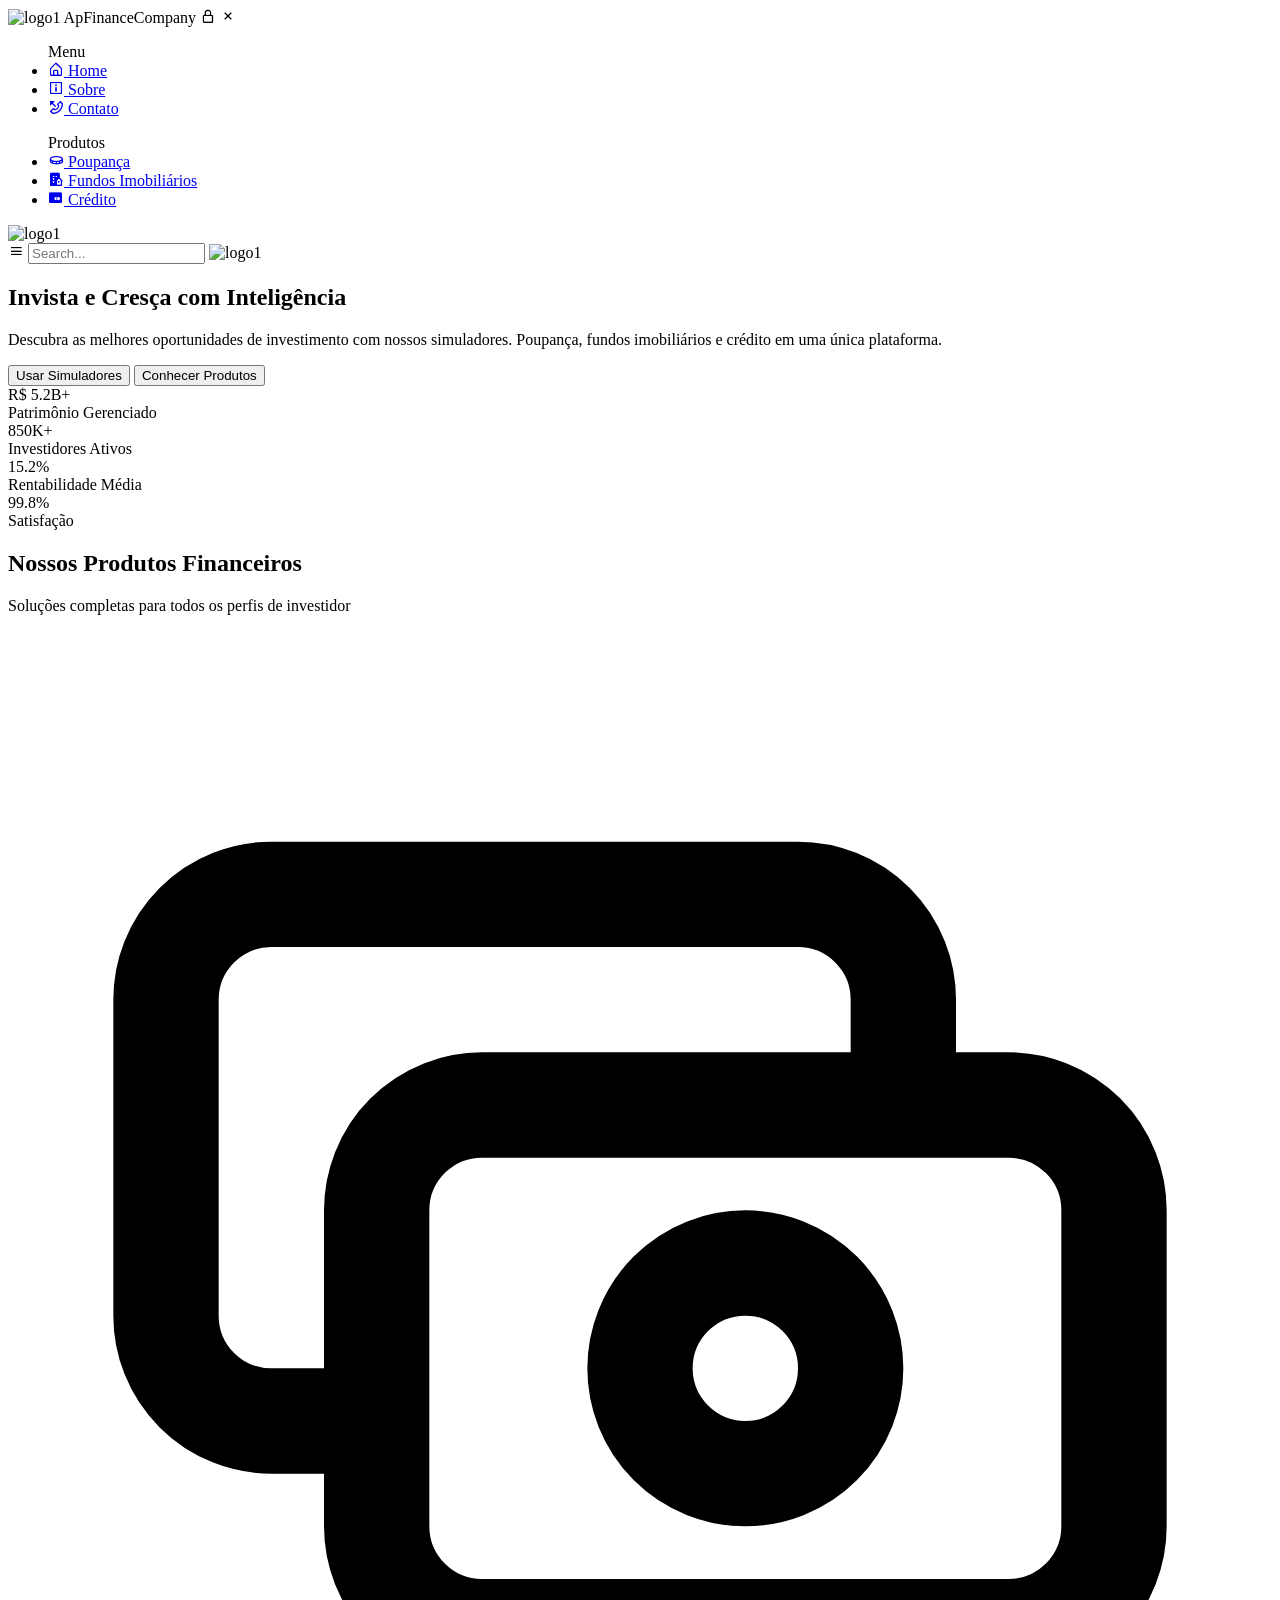
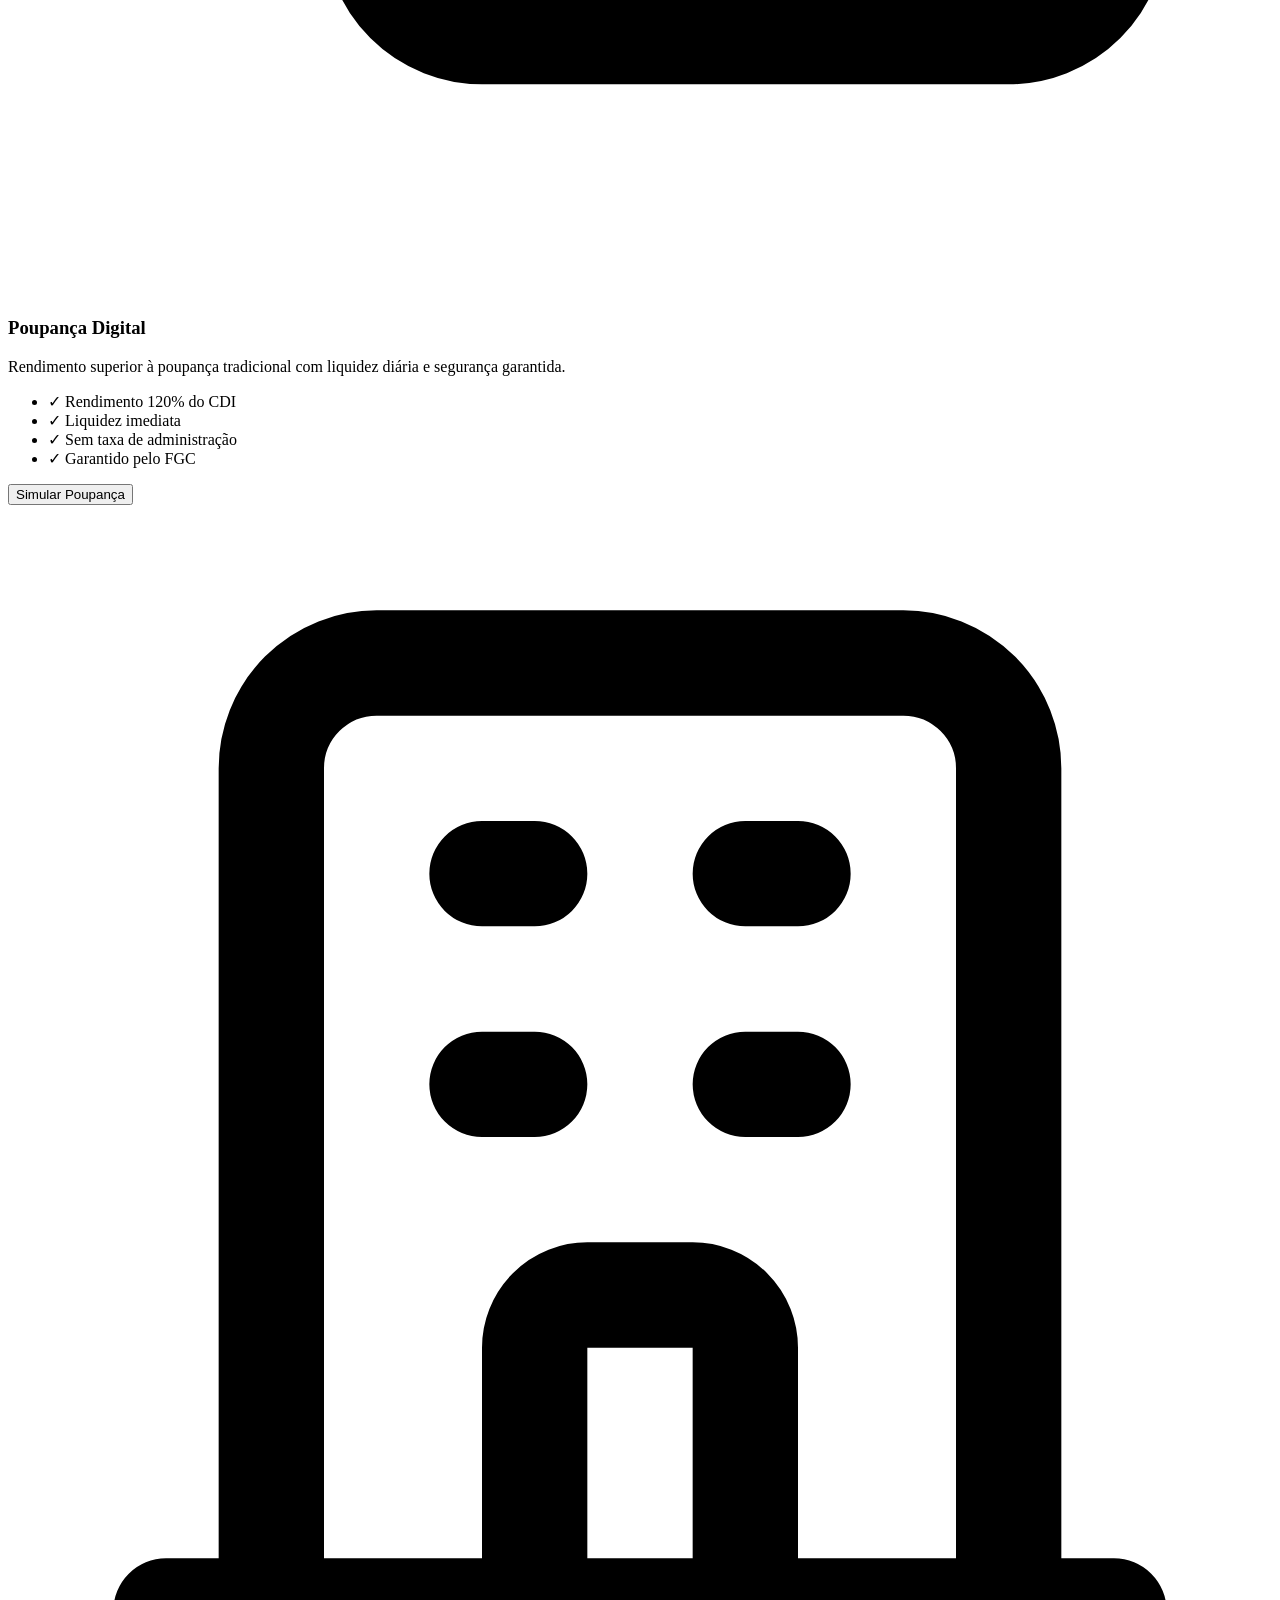
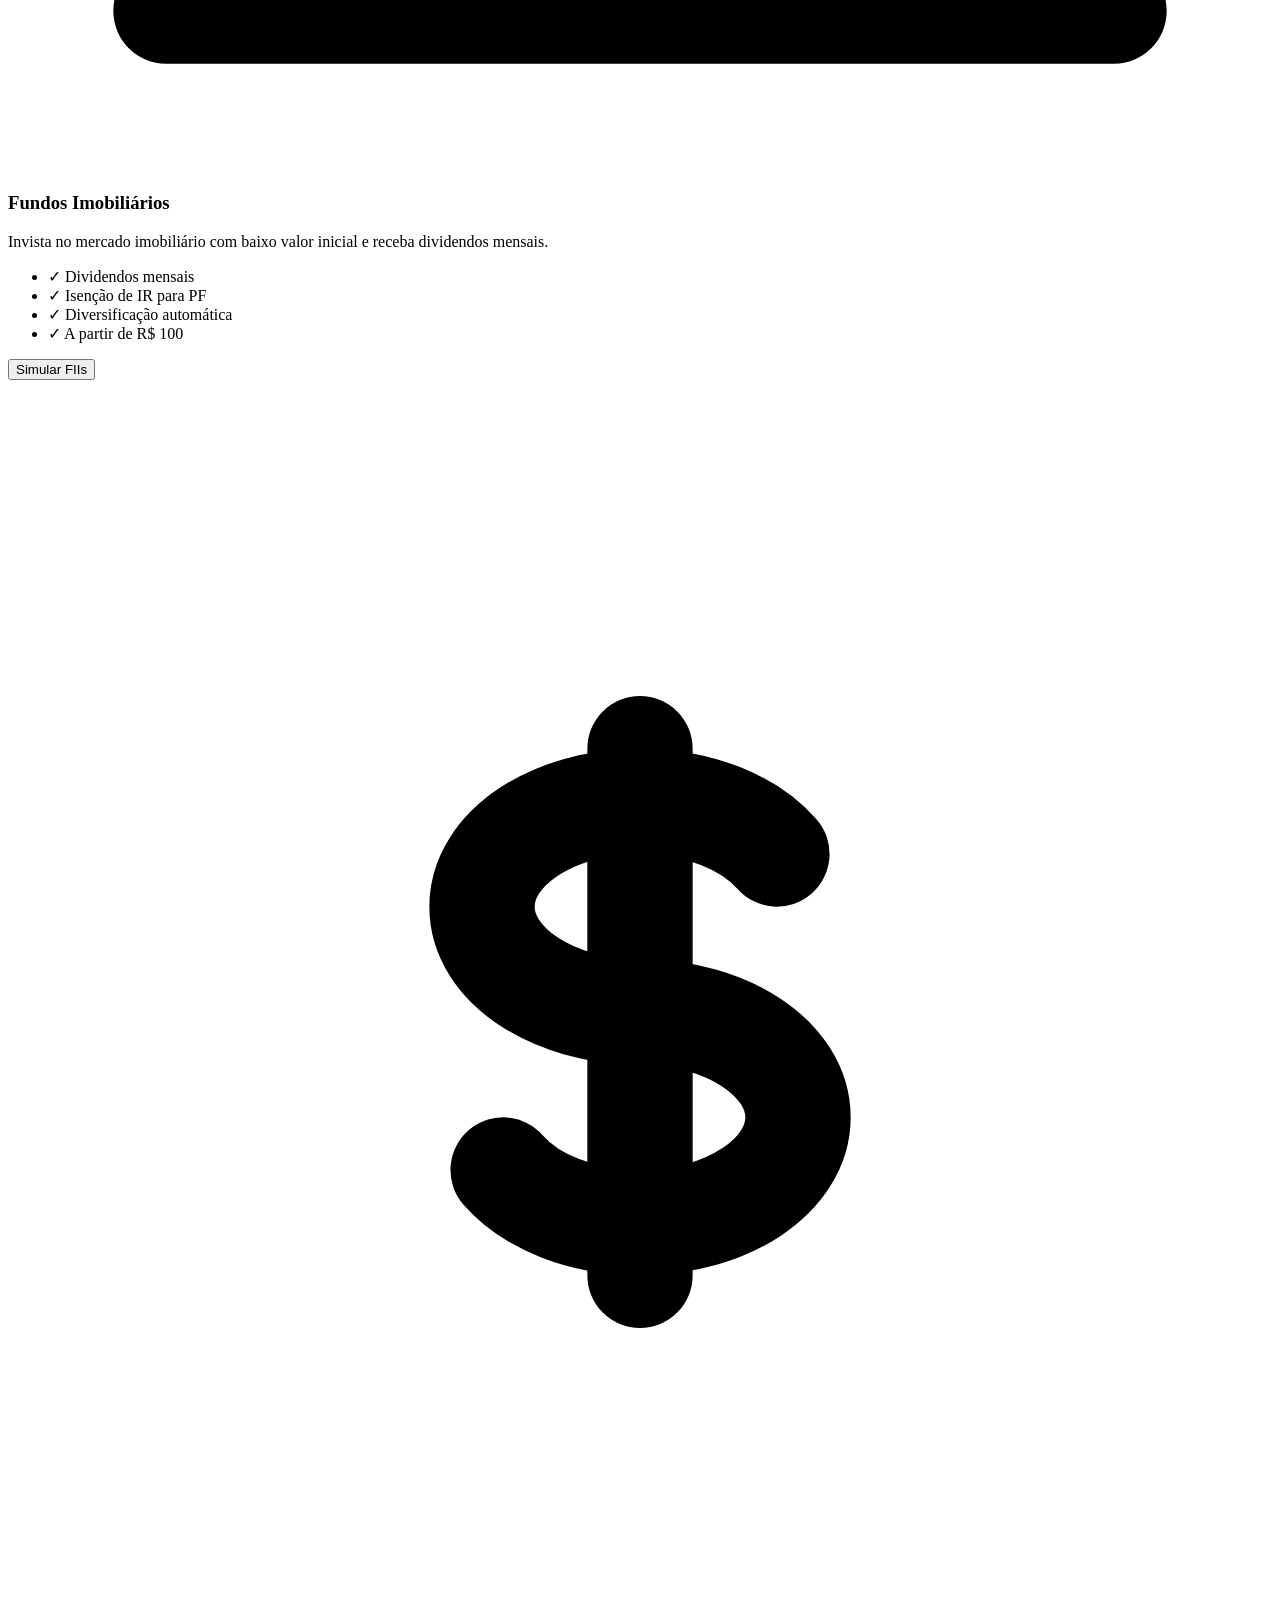
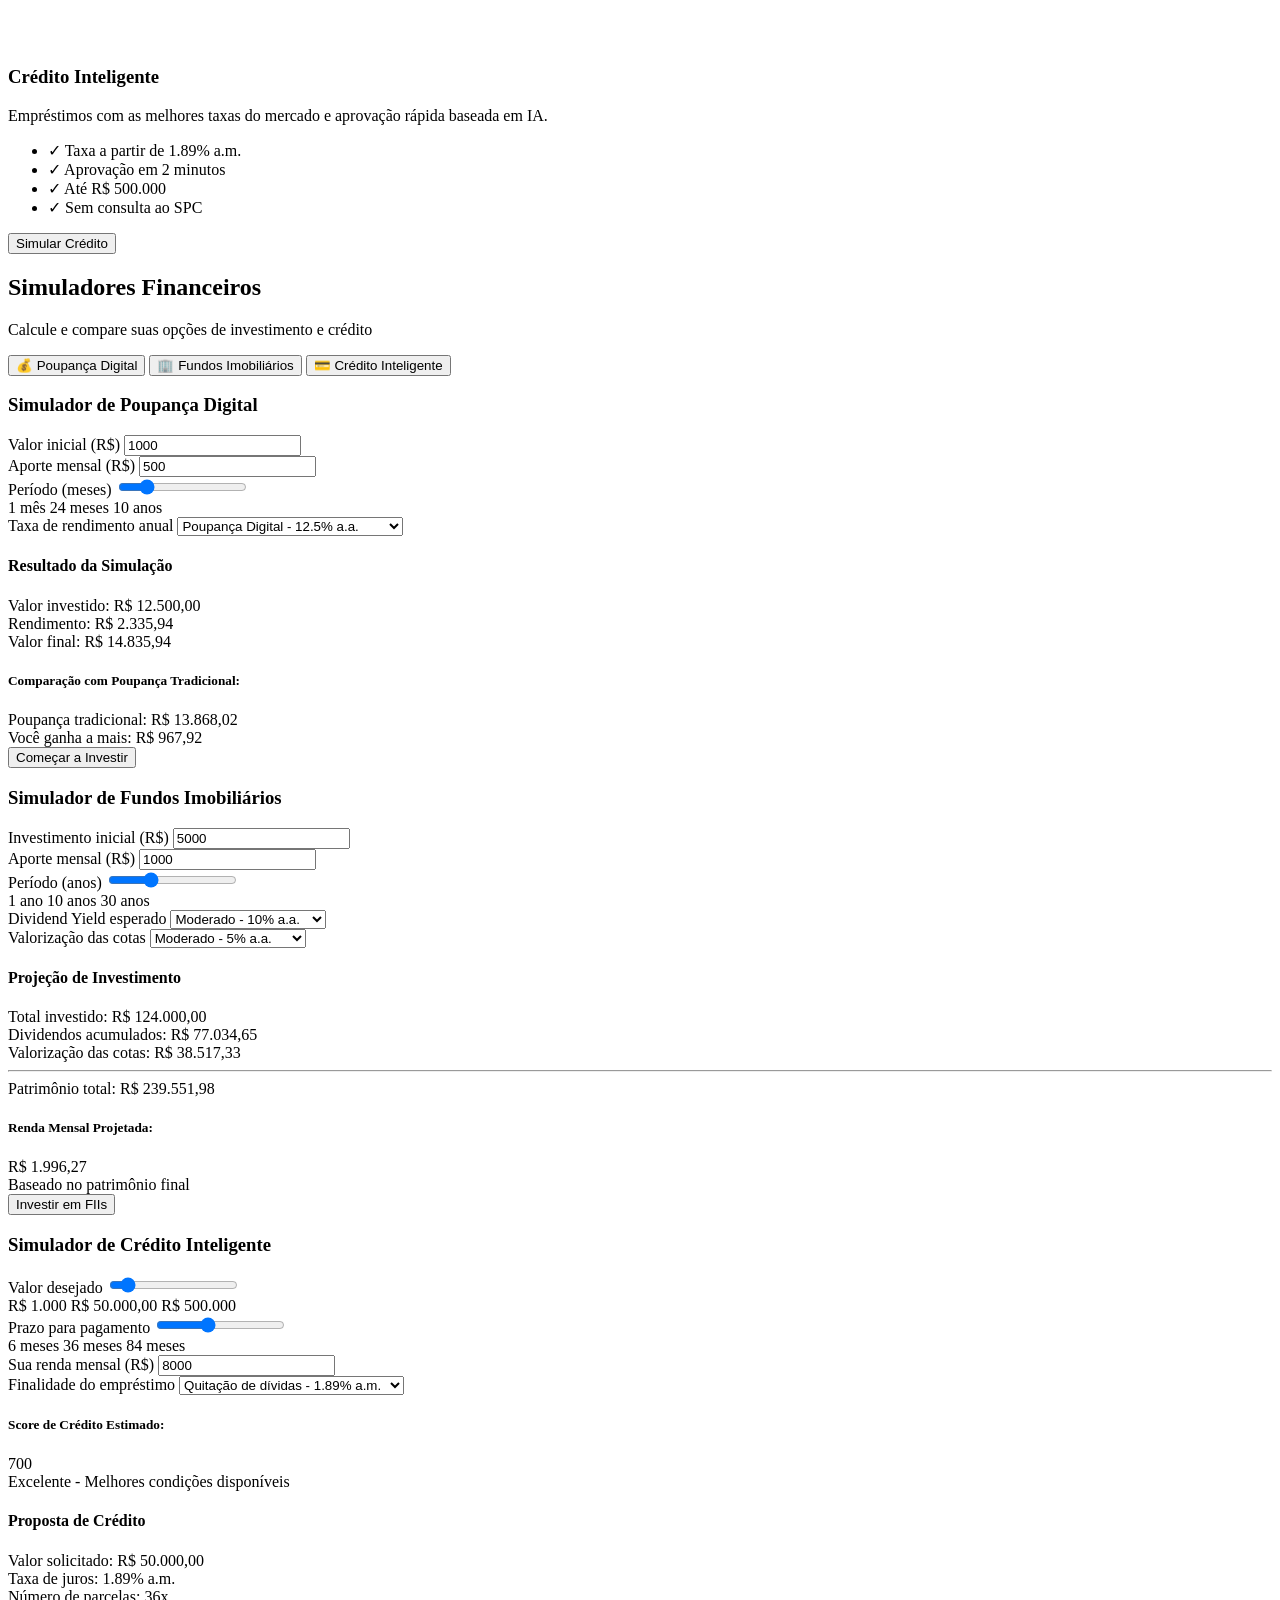
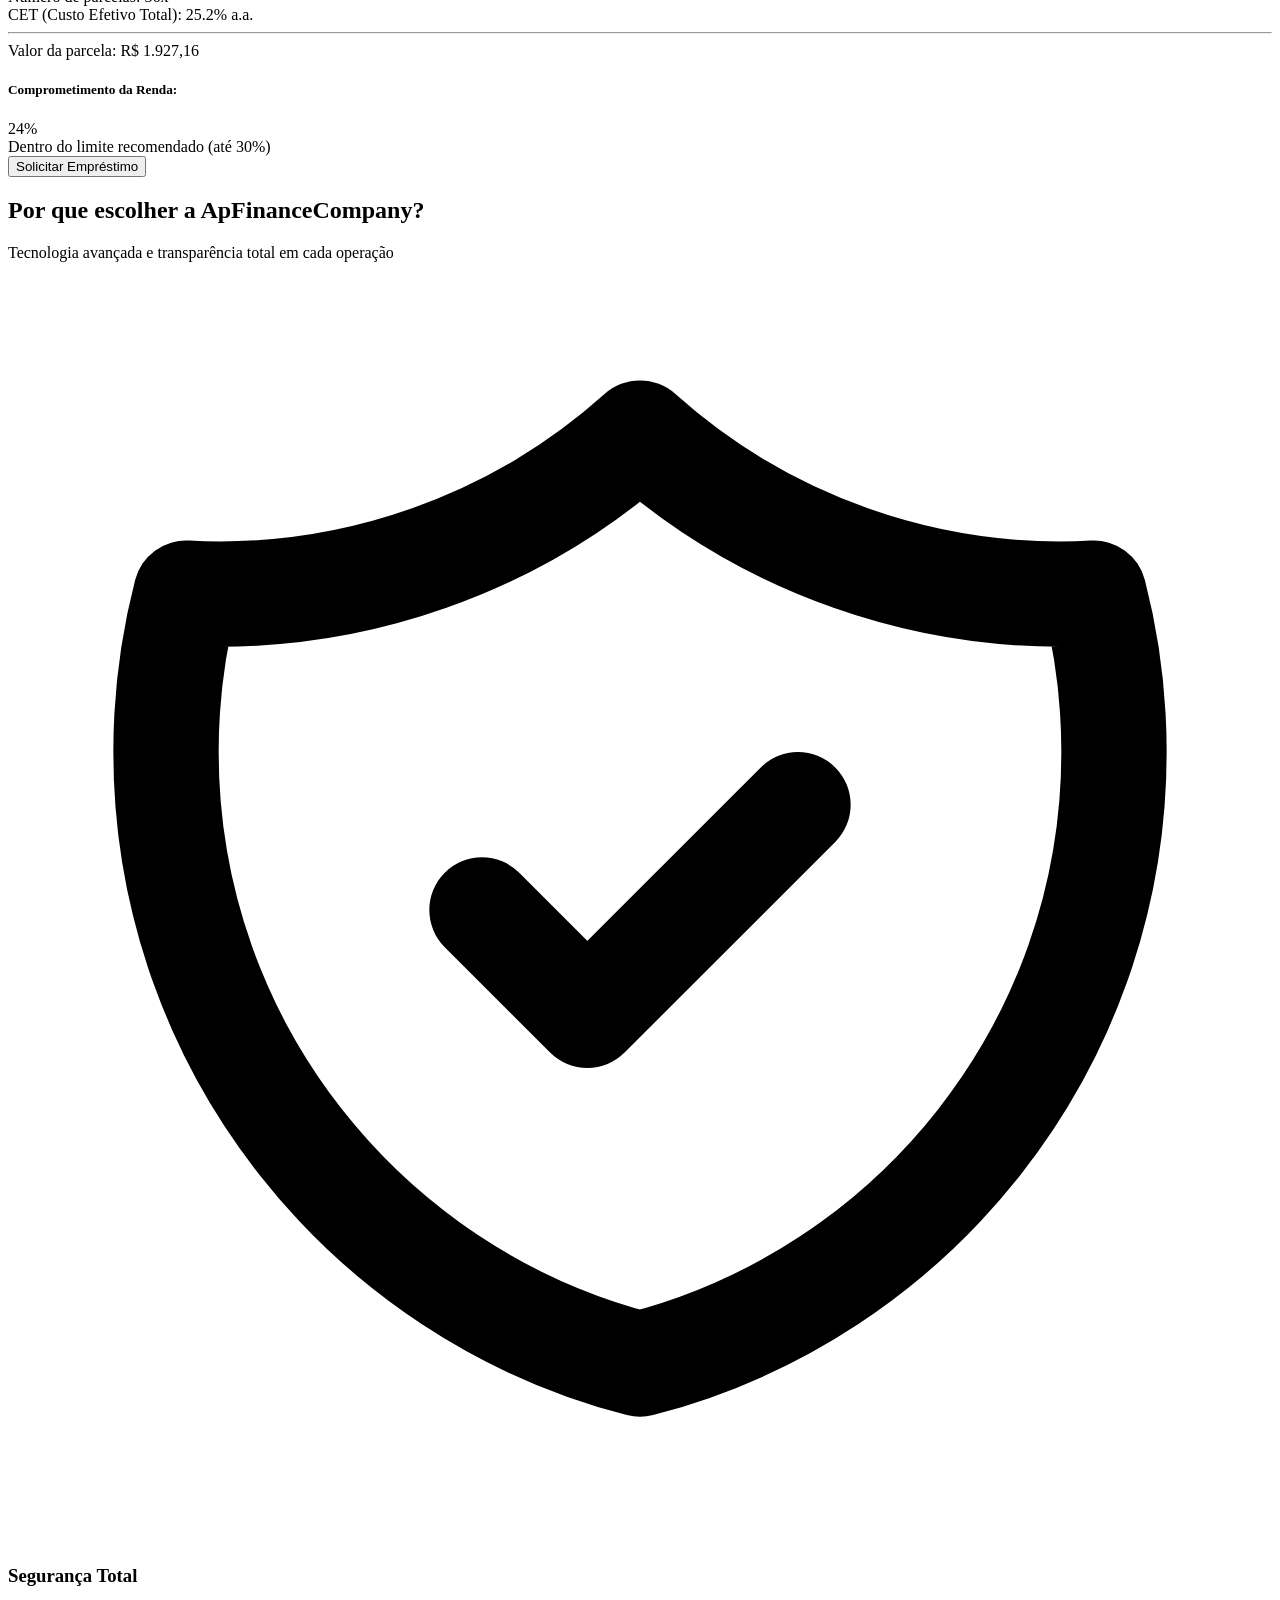
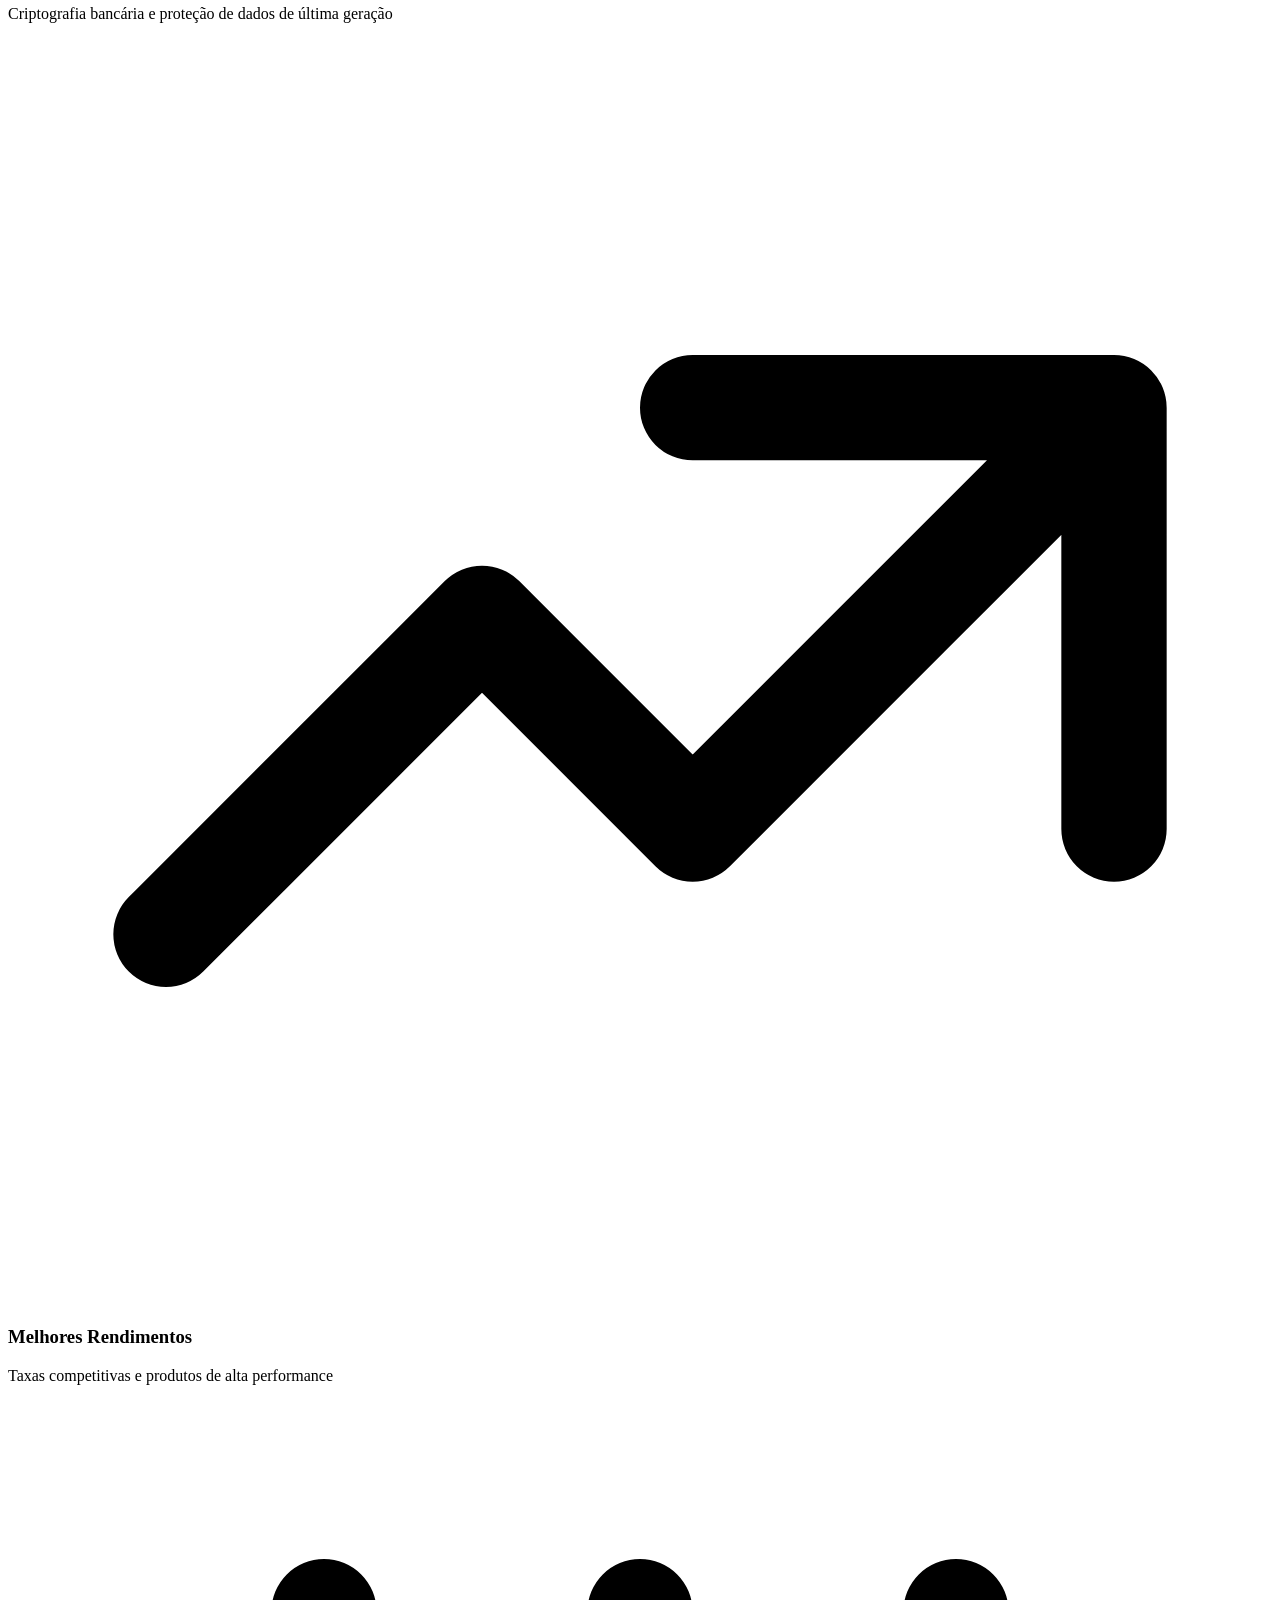
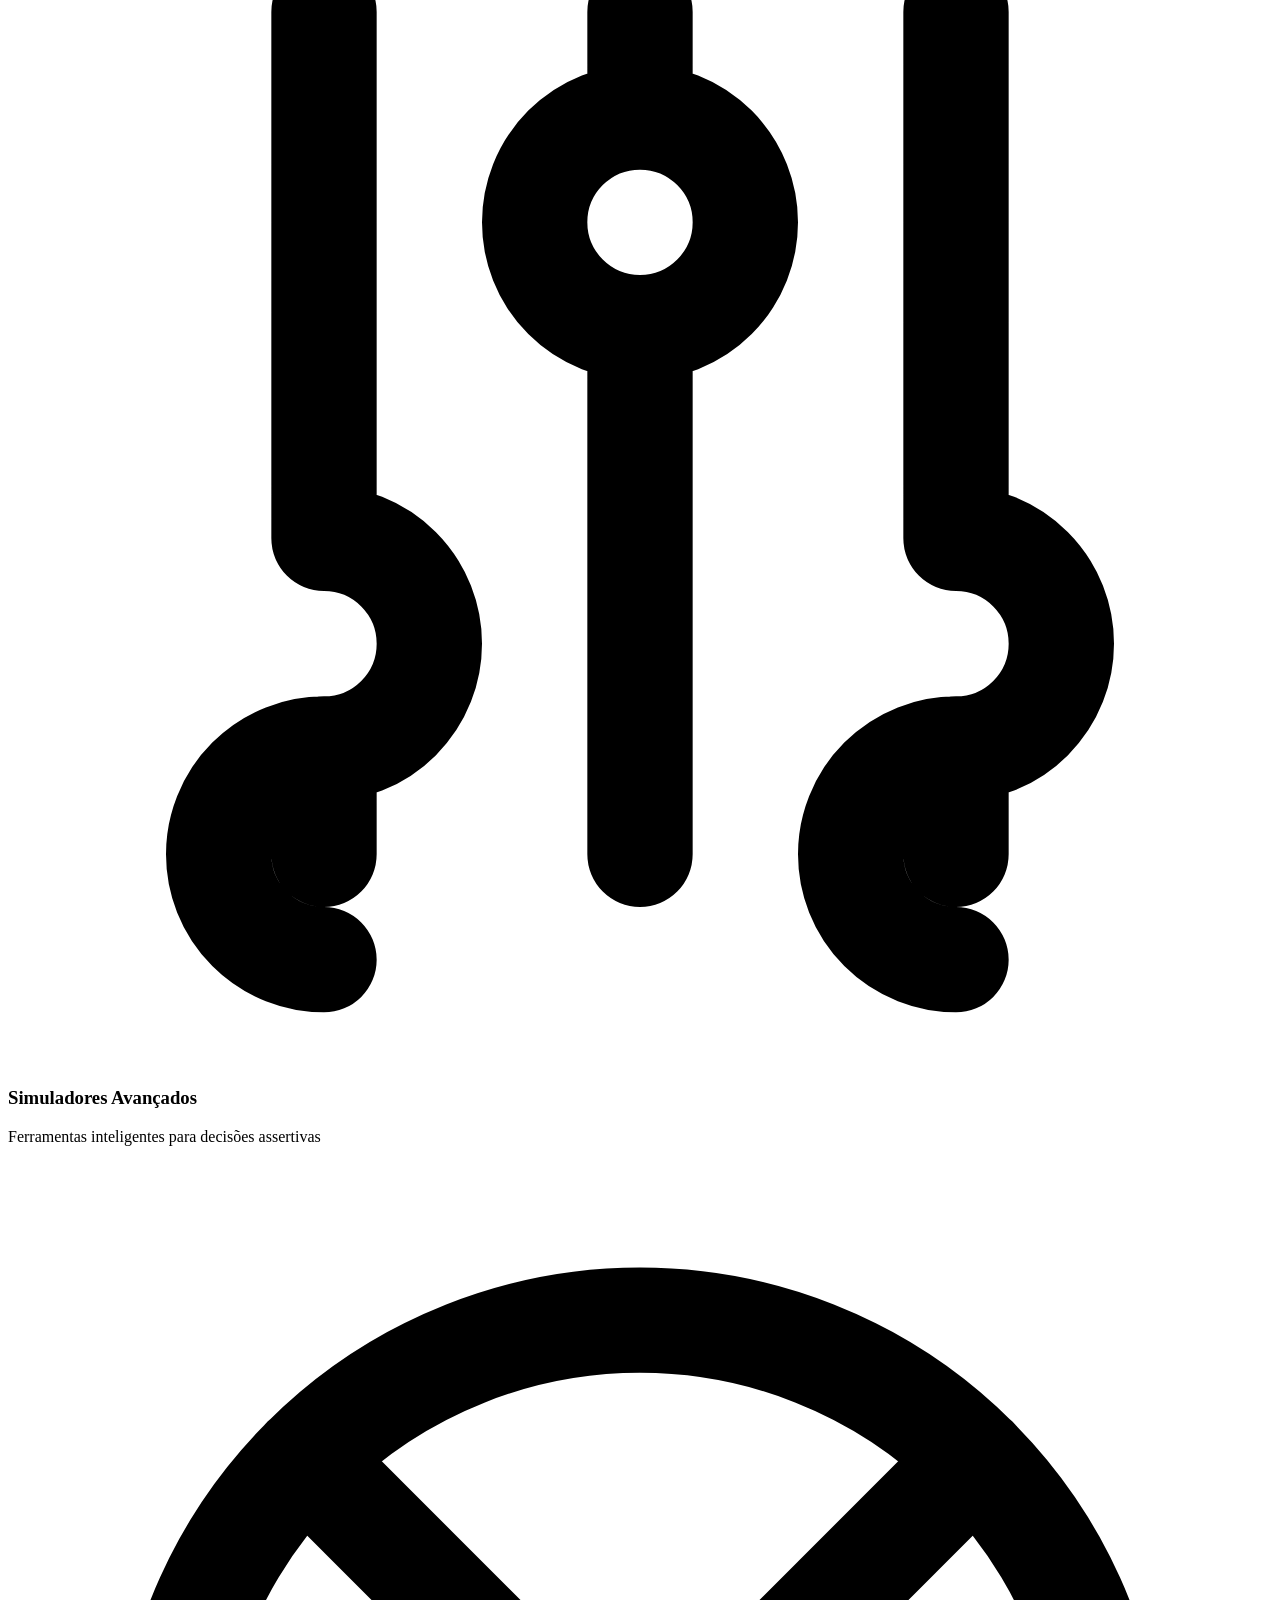
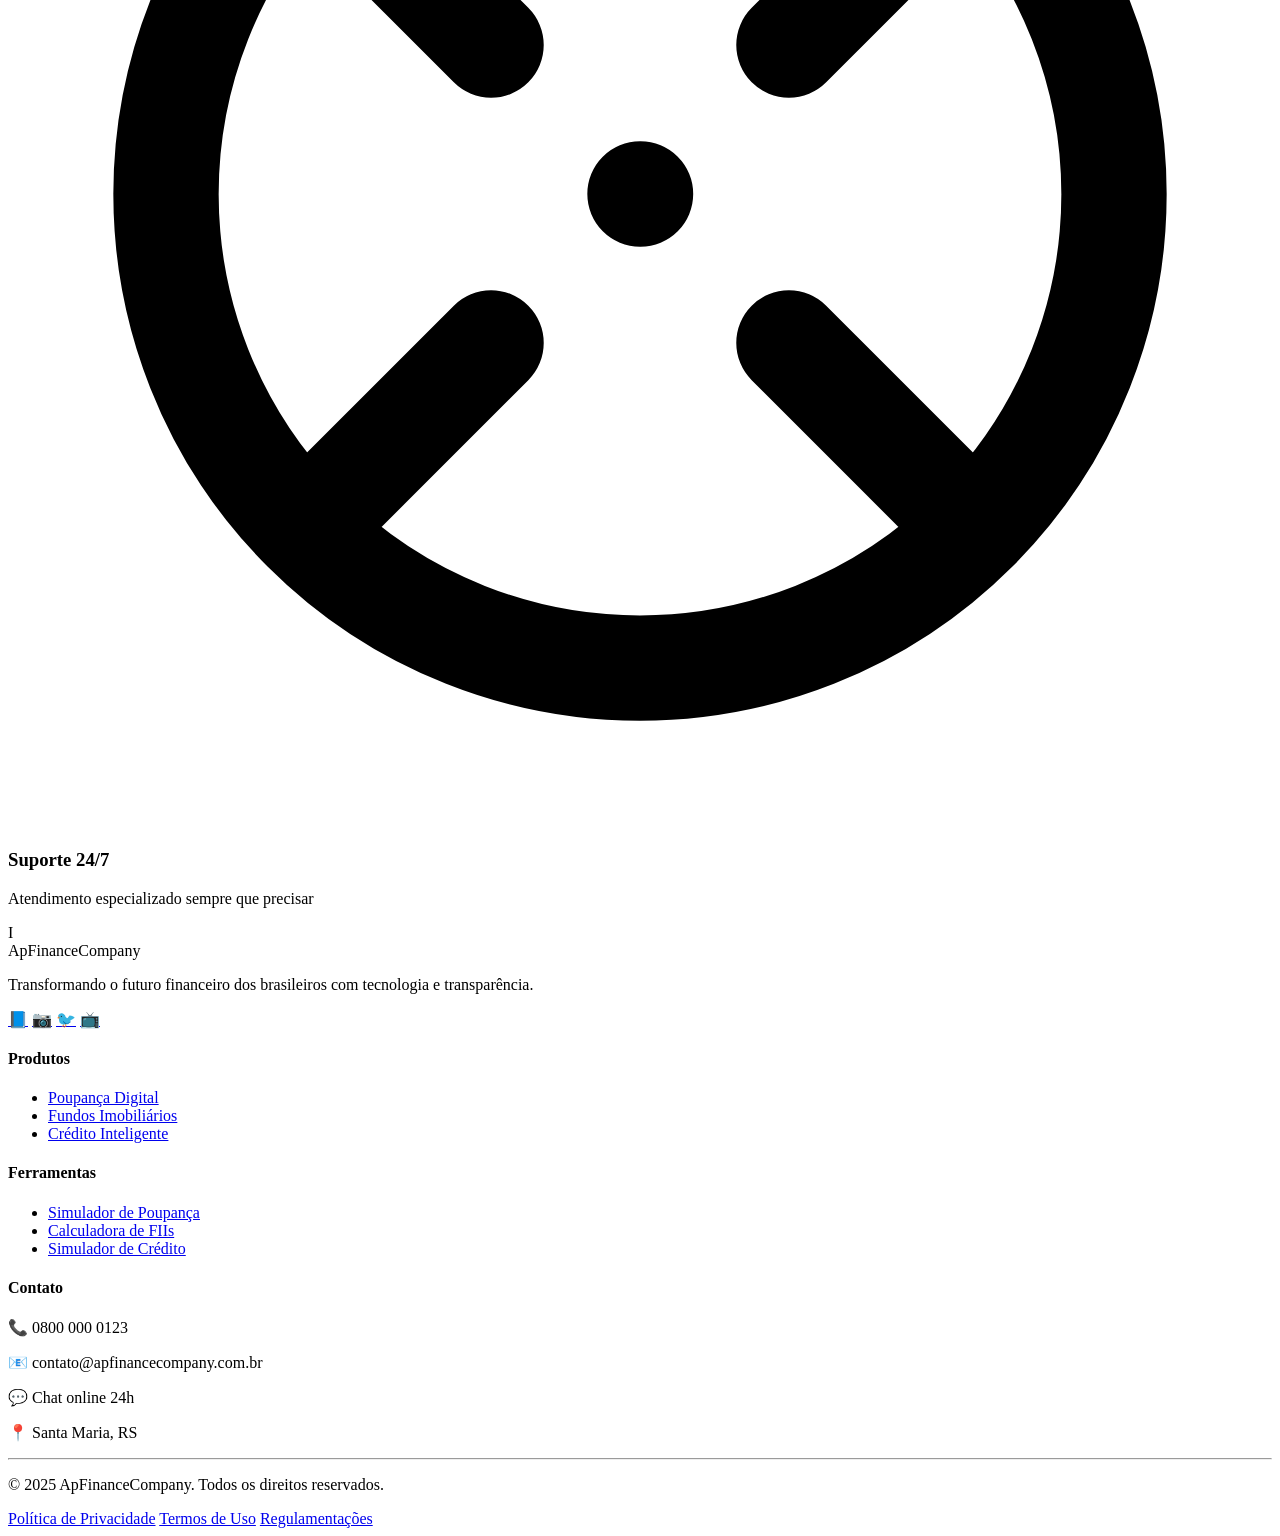
==== app/html/index.html @ c8000113 "apfinancecompany.html" ====
<!DOCTYPE html>
<html lang="pt-BR">
<head>
    <meta charset="UTF-8">
    <meta name="viewport" content="width=device-width, initial-scale=1.0">
    <title>ApFinanceCompany - Soluções Financeiras</title>
    <script src="https://cdn.tailwindcss.com"></script>
     <link rel="stylesheet" href="https://fonts.googleapis.com/css2?family=Material+Symbols+Outlined:opsz,wght,FILL,GRAD@20..48,100..700,0..1,-50..200&icon_names=menu" />
    <link rel="stylesheet" href="estilos.css">
    <link flex href="https://unpkg.com/boxicons@2.1.4/css/boxicons.min.css" rel="stylesheet" />
    <script src="script.js" defer></script>
</head>
<body class="bg-gray-50">
    <!-- Header -->
<header class="bg-white shadow-lg sticky top-0 z-50">
  <nav class="sidebar unlocked">
      <div class="logo_items flex">
        <span class="nav_image">
          <img src="imagem/logo1.png" alt="logo1" />
        </span>
        <span class="logo_name">ApFinanceCompany</span>
        <i class="bx bx-lock-alt" id="lock-icon" title="Unlock Sidebar"></i>
        <i class="bx bx-x" id="sidebar-close"></i>
      </div>
   <div class="menu_container">
        <div class="menu_items">
          <ul class="menu_item">
            <div class="menu_title flex">
              <span class="title">Menu</span>
              <span class="line"></span>
            </div>
            <li class="item">
              <a href="#" class="link flex">
                <i class="bx bx-home-alt"></i>
                <span>Home</span>
              </a>
            </li>
            <li class="item">
              <a href="#" class="link flex">
                <i class="bx  bx-info-square bx-flip-horizontal"></i>
                <span>Sobre</span>
              </a>
            </li>
            <li class="item">
              <a href="#" class="link flex">
                <i class="bx  bx-phone-outgoing bx-flip-horizontal bx-tada"></i>
                <span>Contato</span>
              </a>
          </ul>
          <ul class="menu_item">
            <div class="menu_title flex">
              <span class="title">Produtos</span>
              <span class="line"></span>
            </div>
            <li class="item">
              <a href="#" class="link flex">
                <i class="bx bx-coin bx-flip-horizontal bx-tada"></i>
                <span> Poupança</span>
              </a>
            </li>
            <li class="item">
              <a href="#" class="link flex">
                <i class="bx bxs-building-house bx-flip-horizontal bx-tada"></i>
                <span>Fundos Imobiliários</span>
              </a>
            </li>
            <li class="item">
              <a href="#" class="link flex">
                <i class="bx bxs-credit-card-alt bx-spin"></i>
                <span>Crédito</span>
              </a>
            </li>
          </ul>
        </div>
        <div class="sidebar_profile flex">
          <span class="nav_image">
            <img src="imagem/logo1.png" alt="logo1" />
          </span>
          
        </div>
      </div>
    </nav></head>
  </header>

    <!-- Navbar -->
    <nav class="navbar flex">
      <i class="bx bx-menu" id="sidebar-open"></i>
      <input type="text" placeholder="Search..." class="search_box" />
      <span class="nav_image">
        <img src="imagem/logo1.png" alt="logo1" />
      </span>
    </nav>
    <!-- Hero Section -->
    <section id="inicio" class="gradient-bg text-white py-20">
        <div class="container mx-auto px-6 text-center">
            <h1 class="text-5xl font-bold mb-6">Invista e Cresça com Inteligência</h1>
            <p class="text-xl mb-8 max-w-3xl mx-auto">Descubra as melhores oportunidades de investimento com nossos simuladores. Poupança, fundos imobiliários e crédito em uma única plataforma.</p>
            
            <div class="flex flex-col sm:flex-row gap-4 justify-center mb-12">
                <button onclick="scrollToSimulators()" class="px-8 py-4 bg-white text-blue-600 rounded-lg font-semibold hover:bg-gray-100 transition-colors">
                    Usar Simuladores
                </button>
                <button class="px-8 py-4 border-2 border-white text-white rounded-lg font-semibold hover:bg-white hover:text-blue-600 transition-colors">
                    Conhecer Produtos
                </button>
            </div>
            
            <!-- Stats -->
            <div class="grid grid-cols-1 md:grid-cols-4 gap-8 max-w-5xl mx-auto">
                <div class="text-center">
                    <div class="text-3xl font-bold">R$ 5.2B+</div>
                    <div class="text-blue-100">Patrimônio Gerenciado</div>
                </div>
                <div class="text-center">
                    <div class="text-3xl font-bold">850K+</div>
                    <div class="text-blue-100">Investidores Ativos</div>
                </div>
                <div class="text-center">
                    <div class="text-3xl font-bold">15.2%</div>
                    <div class="text-blue-100">Rentabilidade Média</div>
                </div>
                <div class="text-center">
                    <div class="text-3xl font-bold">99.8%</div>
                    <div class="text-blue-100">Satisfação</div>
                </div>
            </div>
        </div>
    </section>

    <!-- Products Section -->
    <section id="produtos" class="py-20 bg-white">
        <div class="container mx-auto px-6">
            <div class="text-center mb-16">
                <h2 class="text-4xl font-bold text-gray-800 mb-4">Nossos Produtos Financeiros</h2>
                <p class="text-xl text-gray-600 max-w-2xl mx-auto">Soluções completas para todos os perfis de investidor</p>
            </div>
            
            <div class="grid grid-cols-1 md:grid-cols-3 gap-8">
                <!-- Poupança Digital -->
                <div class="bg-white rounded-xl shadow-lg p-8 card-hover border border-gray-100">
                    <div class="w-16 h-16 gradient-green rounded-lg flex items-center justify-center mb-6">
                        <svg class="w-8 h-8 text-white" fill="none" stroke="currentColor" viewBox="0 0 24 24">
                            <path stroke-linecap="round" stroke-linejoin="round" stroke-width="2" d="M17 9V7a2 2 0 00-2-2H5a2 2 0 00-2 2v6a2 2 0 002 2h2m2 4h10a2 2 0 002-2v-6a2 2 0 00-2-2H9a2 2 0 00-2 2v6a2 2 0 002 2zm7-5a2 2 0 11-4 0 2 2 0 014 0z"></path>
                        </svg>
                    </div>
                    <h3 class="text-2xl font-bold text-gray-800 mb-4">Poupança Digital</h3>
                    <p class="text-gray-600 mb-6">Rendimento superior à poupança tradicional com liquidez diária e segurança garantida.</p>
                    <ul class="space-y-2 mb-8">
                        <li class="flex items-center text-gray-600">
                            <span class="text-green-500 mr-2">✓</span>
                            Rendimento 120% do CDI
                        </li>
                        <li class="flex items-center text-gray-600">
                            <span class="text-green-500 mr-2">✓</span>
                            Liquidez imediata
                        </li>
                        <li class="flex items-center text-gray-600">
                            <span class="text-green-500 mr-2">✓</span>
                            Sem taxa de administração
                        </li>
                        <li class="flex items-center text-gray-600">
                            <span class="text-green-500 mr-2">✓</span>
                            Garantido pelo FGC
                        </li>
                    </ul>
                    <button onclick="openSimulator('poupanca')" class="w-full py-3 bg-green-600 text-white rounded-lg hover:bg-green-700 transition-colors font-semibold">
                        Simular Poupança
                    </button>
                </div>

                <!-- Fundos Imobiliários -->
                <div class="bg-white rounded-xl shadow-lg p-8 card-hover border border-gray-100">
                    <div class="w-16 h-16 gradient-orange rounded-lg flex items-center justify-center mb-6">
                        <svg class="w-8 h-8 text-white" fill="none" stroke="currentColor" viewBox="0 0 24 24">
                            <path stroke-linecap="round" stroke-linejoin="round" stroke-width="2" d="M19 21V5a2 2 0 00-2-2H7a2 2 0 00-2 2v16m14 0h2m-2 0h-5m-9 0H3m2 0h5M9 7h1m-1 4h1m4-4h1m-1 4h1m-5 10v-5a1 1 0 011-1h2a1 1 0 011 1v5m-4 0h4"></path>
                        </svg>
                    </div>
                    <h3 class="text-2xl font-bold text-gray-800 mb-4">Fundos Imobiliários</h3>
                    <p class="text-gray-600 mb-6">Invista no mercado imobiliário com baixo valor inicial e receba dividendos mensais.</p>
                    <ul class="space-y-2 mb-8">
                        <li class="flex items-center text-gray-600">
                            <span class="text-green-500 mr-2">✓</span>
                            Dividendos mensais
                        </li>
                        <li class="flex items-center text-gray-600">
                            <span class="text-green-500 mr-2">✓</span>
                            Isenção de IR para PF
                        </li>
                        <li class="flex items-center text-gray-600">
                            <span class="text-green-500 mr-2">✓</span>
                            Diversificação automática
                        </li>
                        <li class="flex items-center text-gray-600">
                            <span class="text-green-500 mr-2">✓</span>
                            A partir de R$ 100
                        </li>
                    </ul>
                    <button onclick="openSimulator('fiis')" class="w-full py-3 bg-orange-600 text-white rounded-lg hover:bg-orange-700 transition-colors font-semibold">
                        Simular FIIs
                    </button>
                </div>

                <!-- Crédito Inteligente -->
                <div class="bg-white rounded-xl shadow-lg p-8 card-hover border border-gray-100">
                    <div class="w-16 h-16 gradient-purple rounded-lg flex items-center justify-center mb-6">
                        <svg class="w-8 h-8 text-white" fill="none" stroke="currentColor" viewBox="0 0 24 24">
                            <path stroke-linecap="round" stroke-linejoin="round" stroke-width="2" d="M12 8c-1.657 0-3 .895-3 2s1.343 2 3 2 3 .895 3 2-1.343 2-3 2m0-8c1.11 0 2.08.402 2.599 1M12 8V7m0 1v8m0 0v1m0-1c-1.11 0-2.08-.402-2.599-1"></path>
                        </svg>
                    </div>
                    <h3 class="text-2xl font-bold text-gray-800 mb-4">Crédito Inteligente</h3>
                    <p class="text-gray-600 mb-6">Empréstimos com as melhores taxas do mercado e aprovação rápida baseada em IA.</p>
                    <ul class="space-y-2 mb-8">
                        <li class="flex items-center text-gray-600">
                            <span class="text-green-500 mr-2">✓</span>
                            Taxa a partir de 1.89% a.m.
                        </li>
                        <li class="flex items-center text-gray-600">
                            <span class="text-green-500 mr-2">✓</span>
                            Aprovação em 2 minutos
                        </li>
                        <li class="flex items-center text-gray-600">
                            <span class="text-green-500 mr-2">✓</span>
                            Até R$ 500.000
                        </li>
                        <li class="flex items-center text-gray-600">
                            <span class="text-green-500 mr-2">✓</span>
                            Sem consulta ao SPC
                        </li>
                    </ul>
                    <button onclick="openSimulator('credito')" class="w-full py-3 bg-blue-600 text-white rounded-lg hover:bg-blue-700 transition-colors font-semibold">
                        Simular Crédito
                    </button>
                </div>
            </div>
        </div>
    </section>

    <!-- Simulators Section -->
    <section id="simuladores" class="py-20 bg-gray-50">
        <div class="container mx-auto px-6">
            <div class="text-center mb-12">
                <h2 class="text-4xl font-bold text-gray-800 mb-4">Simuladores Financeiros</h2>
                <p class="text-xl text-gray-600">Calcule e compare suas opções de investimento e crédito</p>
            </div>
            
            <!-- Simulator Tabs -->
            <div class="max-w-6xl mx-auto">
                <div class="flex flex-wrap justify-center mb-8 bg-white rounded-lg p-2 shadow-lg">
                    <button id="tab-poupanca" onclick="switchSimulator('poupanca')" class="px-6 py-3 rounded-lg font-semibold transition-all tab-active">
                        💰 Poupança Digital
                    </button>
                    <button id="tab-fiis" onclick="switchSimulator('fiis')" class="px-6 py-3 rounded-lg font-semibold transition-all tab-inactive">
                        🏢 Fundos Imobiliários
                    </button>
                    <button id="tab-credito" onclick="switchSimulator('credito')" class="px-6 py-3 rounded-lg font-semibold transition-all tab-inactive">
                        💳 Crédito Inteligente
                    </button>
                </div>

                <!-- Poupança Simulator -->
                <div id="simulator-poupanca" class="bg-white rounded-xl shadow-lg p-8">
                    <h3 class="text-2xl font-bold text-gray-800 mb-6 text-center">Simulador de Poupança Digital</h3>
                    <div class="grid grid-cols-1 lg:grid-cols-2 gap-8">
                        <div class="space-y-6">
                            <div>
                                <label class="block text-gray-700 font-semibold mb-2">Valor inicial (R$)</label>
                                <input type="number" id="poupanca-inicial" value="1000" min="100" class="w-full px-4 py-3 border border-gray-300 rounded-lg focus:ring-2 focus:ring-green-500 focus:border-transparent">
                            </div>
                            
                            <div>
                                <label class="block text-gray-700 font-semibold mb-2">Aporte mensal (R$)</label>
                                <input type="number" id="poupanca-mensal" value="500" min="0" class="w-full px-4 py-3 border border-gray-300 rounded-lg focus:ring-2 focus:ring-green-500 focus:border-transparent">
                            </div>
                            
                            <div>
                                <label class="block text-gray-700 font-semibold mb-2">Período (meses)</label>
                                <input type="range" id="poupanca-periodo" min="1" max="120" value="24" class="w-full h-2 bg-gray-200 rounded-lg appearance-none cursor-pointer">
                                <div class="flex justify-between text-sm text-gray-500 mt-1">
                                    <span>1 mês</span>
                                    <span id="poupanca-periodo-value" class="font-semibold text-green-600">24 meses</span>
                                    <span>10 anos</span>
                                </div>
                            </div>
                            
                            <div>
                                <label class="block text-gray-700 font-semibold mb-2">Taxa de rendimento anual</label>
                                <select id="poupanca-taxa" class="w-full px-4 py-3 border border-gray-300 rounded-lg focus:ring-2 focus:ring-green-500 focus:border-transparent">
                                    <option value="12.5">Poupança Digital - 12.5% a.a.</option>
                                    <option value="6.17">Poupança Tradicional - 6.17% a.a.</option>
                                    <option value="13.75">CDB Premium - 13.75% a.a.</option>
                                </select>
                            </div>
                        </div>
                        
                        <div class="bg-green-50 rounded-lg p-6">
                            <h4 class="text-xl font-bold text-gray-800 mb-6">Resultado da Simulação</h4>
                            <div class="space-y-4">
                                <div class="flex justify-between">
                                    <span class="text-gray-600">Valor investido:</span>
                                    <span id="poupanca-investido" class="font-semibold">R$ 13.000</span>
                                </div>
                                <div class="flex justify-between">
                                    <span class="text-gray-600">Rendimento:</span>
                                    <span id="poupanca-rendimento" class="font-semibold text-green-600">R$ 3.250</span>
                                </div>
                                <div class="flex justify-between">
                                    <span class="text-gray-600">Valor final:</span>
                                    <span id="poupanca-final" class="font-bold text-2xl text-green-600">R$ 16.250</span>
                                </div>
                            </div>
                            
                            <div class="mt-6 p-4 bg-white rounded-lg">
                                <h5 class="font-semibold text-gray-800 mb-2">Comparação com Poupança Tradicional:</h5>
                                <div class="text-sm text-gray-600">
                                    <div class="flex justify-between">
                                        <span>Poupança tradicional:</span>
                                        <span id="poupanca-tradicional">R$ 14.500</span>
                                    </div>
                                    <div class="flex justify-between font-semibold text-green-600">
                                        <span>Você ganha a mais:</span>
                                        <span id="poupanca-diferenca">R$ 1.750</span>
                                    </div>
                                </div>
                            </div>
                            
                            <button class="w-full mt-6 py-3 bg-green-600 text-white rounded-lg hover:bg-green-700 transition-colors font-semibold">
                                Começar a Investir
                            </button>
                        </div>
                    </div>
                </div>

                <!-- FIIs Simulator -->
                <div id="simulator-fiis" class="bg-white rounded-xl shadow-lg p-8 hidden">
                    <h3 class="text-2xl font-bold text-gray-800 mb-6 text-center">Simulador de Fundos Imobiliários</h3>
                    <div class="grid grid-cols-1 lg:grid-cols-2 gap-8">
                        <div class="space-y-6">
                            <div>
                                <label class="block text-gray-700 font-semibold mb-2">Investimento inicial (R$)</label>
                                <input type="number" id="fiis-inicial" value="5000" min="100" class="w-full px-4 py-3 border border-gray-300 rounded-lg focus:ring-2 focus:ring-orange-500 focus:border-transparent">
                            </div>
                            
                            <div>
                                <label class="block text-gray-700 font-semibold mb-2">Aporte mensal (R$)</label>
                                <input type="number" id="fiis-mensal" value="1000" min="0" class="w-full px-4 py-3 border border-gray-300 rounded-lg focus:ring-2 focus:ring-orange-500 focus:border-transparent">
                            </div>
                            
                            <div>
                                <label class="block text-gray-700 font-semibold mb-2">Período (anos)</label>
                                <input type="range" id="fiis-periodo" min="1" max="30" value="10" class="w-full h-2 bg-gray-200 rounded-lg appearance-none cursor-pointer">
                                <div class="flex justify-between text-sm text-gray-500 mt-1">
                                    <span>1 ano</span>
                                    <span id="fiis-periodo-value" class="font-semibold text-orange-600">10 anos</span>
                                    <span>30 anos</span>
                                </div>
                            </div>
                            
                            <div>
                                <label class="block text-gray-700 font-semibold mb-2">Dividend Yield esperado</label>
                                <select id="fiis-yield" class="w-full px-4 py-3 border border-gray-300 rounded-lg focus:ring-2 focus:ring-orange-500 focus:border-transparent">
                                    <option value="8">Conservador - 8% a.a.</option>
                                    <option value="10" selected>Moderado - 10% a.a.</option>
                                    <option value="12">Agressivo - 12% a.a.</option>
                                </select>
                            </div>
                            
                            <div>
                                <label class="block text-gray-700 font-semibold mb-2">Valorização das cotas</label>
                                <select id="fiis-valorizacao" class="w-full px-4 py-3 border border-gray-300 rounded-lg focus:ring-2 focus:ring-orange-500 focus:border-transparent">
                                    <option value="3">Conservador - 3% a.a.</option>
                                    <option value="5" selected>Moderado - 5% a.a.</option>
                                    <option value="7">Otimista - 7% a.a.</option>
                                </select>
                            </div>
                        </div>
                        
                        <div class="bg-orange-50 rounded-lg p-6">
                            <h4 class="text-xl font-bold text-gray-800 mb-6">Projeção de Investimento</h4>
                            <div class="space-y-4">
                                <div class="flex justify-between">
                                    <span class="text-gray-600">Total investido:</span>
                                    <span id="fiis-investido" class="font-semibold">R$ 125.000</span>
                                </div>
                                <div class="flex justify-between">
                                    <span class="text-gray-600">Dividendos acumulados:</span>
                                    <span id="fiis-dividendos" class="font-semibold text-orange-600">R$ 89.500</span>
                                </div>
                                <div class="flex justify-between">
                                    <span class="text-gray-600">Valorização das cotas:</span>
                                    <span id="fiis-valorizacao-total" class="font-semibold text-orange-600">R$ 78.200</span>
                                </div>
                                <hr class="border-gray-300">
                                <div class="flex justify-between">
                                    <span class="text-gray-600">Patrimônio total:</span>
                                    <span id="fiis-total" class="font-bold text-2xl text-orange-600">R$ 292.700</span>
                                </div>
                            </div>
                            
                            <div class="mt-6 p-4 bg-white rounded-lg">
                                <h5 class="font-semibold text-gray-800 mb-2">Renda Mensal Projetada:</h5>
                                <div class="text-2xl font-bold text-orange-600" id="fiis-renda-mensal">R$ 2.440</div>
                                <div class="text-sm text-gray-600">Baseado no patrimônio final</div>
                            </div>
                            
                            <button class="w-full mt-6 py-3 bg-orange-600 text-white rounded-lg hover:bg-orange-700 transition-colors font-semibold">
                                Investir em FIIs
                            </button>
                        </div>
                    </div>
                </div>

                <!-- Crédito Simulator -->
                <div id="simulator-credito" class="bg-white rounded-xl shadow-lg p-8 hidden">
                    <h3 class="text-2xl font-bold text-gray-800 mb-6 text-center">Simulador de Crédito Inteligente</h3>
                    <div class="grid grid-cols-1 lg:grid-cols-2 gap-8">
                        <div class="space-y-6">
                            <div>
                                <label class="block text-gray-700 font-semibold mb-2">Valor desejado</label>
                                <input type="range" id="credito-valor" min="1000" max="500000" value="50000" class="w-full h-2 bg-gray-200 rounded-lg appearance-none cursor-pointer">
                                <div class="flex justify-between text-sm text-gray-500 mt-1">
                                    <span>R$ 1.000</span>
                                    <span id="credito-valor-display" class="font-semibold text-blue-600">R$ 50.000</span>
                                    <span>R$ 500.000</span>
                                </div>
                            </div>
                            
                            <div>
                                <label class="block text-gray-700 font-semibold mb-2">Prazo para pagamento</label>
                                <input type="range" id="credito-prazo" min="6" max="84" value="36" class="w-full h-2 bg-gray-200 rounded-lg appearance-none cursor-pointer">
                                <div class="flex justify-between text-sm text-gray-500 mt-1">
                                    <span>6 meses</span>
                                    <span id="credito-prazo-display" class="font-semibold text-blue-600">36 meses</span>
                                    <span>84 meses</span>
                                </div>
                            </div>
                            
                            <div>
                                <label class="block text-gray-700 font-semibold mb-2">Sua renda mensal (R$)</label>
                                <input type="number" id="credito-renda" value="8000" min="1000" class="w-full px-4 py-3 border border-gray-300 rounded-lg focus:ring-2 focus:ring-blue-500 focus:border-transparent">
                            </div>
                            
                            <div>
                                <label class="block text-gray-700 font-semibold mb-2">Finalidade do empréstimo</label>
                                <select id="credito-finalidade" class="w-full px-4 py-3 border border-gray-300 rounded-lg focus:ring-2 focus:ring-blue-500 focus:border-transparent">
                                    <option value="1.89">Quitação de dívidas - 1.89% a.m.</option>
                                    <option value="2.15">Reforma/Construção - 2.15% a.m.</option>
                                    <option value="2.49">Capital de giro - 2.49% a.m.</option>
                                    <option value="2.89">Uso pessoal - 2.89% a.m.</option>
                                </select>
                            </div>
                            
                            <div class="bg-blue-50 p-4 rounded-lg">
                                <h5 class="font-semibold text-gray-800 mb-2">Score de Crédito Estimado:</h5>
                                <div class="flex items-center space-x-2">
                                    <div class="w-full bg-gray-200 rounded-full h-2">
                                        <div id="score-bar" class="bg-green-500 h-2 rounded-full" style="width: 85%"></div>
                                    </div>
                                    <span id="score-value" class="font-bold text-green-600">850</span>
                                </div>
                                <div class="text-sm text-gray-600 mt-1">Excelente - Melhores condições disponíveis</div>
                            </div>
                        </div>
                        
                        <div class="bg-blue-50 rounded-lg p-6">
                            <h4 class="text-xl font-bold text-gray-800 mb-6">Proposta de Crédito</h4>
                            <div class="space-y-4">
                                <div class="flex justify-between">
                                    <span class="text-gray-600">Valor solicitado:</span>
                                    <span id="credito-valor-result" class="font-semibold">R$ 50.000</span>
                                </div>
                                <div class="flex justify-between">
                                    <span class="text-gray-600">Taxa de juros:</span>
                                    <span id="credito-taxa-result" class="font-semibold text-green-600">1.89% a.m.</span>
                                </div>
                                <div class="flex justify-between">
                                    <span class="text-gray-600">Número de parcelas:</span>
                                    <span id="credito-parcelas-result" class="font-semibold">36x</span>
                                </div>
                                <div class="flex justify-between">
                                    <span class="text-gray-600">CET (Custo Efetivo Total):</span>
                                    <span id="credito-cet" class="font-semibold">25.2% a.a.</span>
                                </div>
                                <hr class="border-gray-300">
                                <div class="flex justify-between text-lg">
                                    <span class="text-gray-800 font-semibold">Valor da parcela:</span>
                                    <span id="credito-parcela-result" class="font-bold text-2xl text-blue-600">R$ 1.847</span>
                                </div>
                            </div>
                            
                            <div class="mt-6 p-4 bg-white rounded-lg">
                                <h5 class="font-semibold text-gray-800 mb-2">Comprometimento da Renda:</h5>
                                <div class="flex items-center space-x-2">
                                    <div class="w-full bg-gray-200 rounded-full h-2">
                                        <div id="comprometimento-bar" class="bg-blue-500 h-2 rounded-full" style="width: 23%"></div>
                                    </div>
                                    <span id="comprometimento-value" class="font-bold text-blue-600">23%</span>
                                </div>
                                <div class="text-sm text-gray-600 mt-1">Dentro do limite recomendado (até 30%)</div>
                            </div>
                            
                            <button class="w-full mt-6 py-3 bg-blue-600 text-white rounded-lg hover:bg-blue-700 transition-colors font-semibold">
                                Solicitar Empréstimo
                            </button>
                        </div>
                    </div>
                </div>
            </div>
        </div>
    </section>

    <!-- About Section -->
    <section id="sobre" class="py-20 bg-white">
        <div class="container mx-auto px-6">
            <div class="text-center mb-16">
                <h2 class="text-4xl font-bold text-gray-800 mb-4">Por que escolher a ApFinanceCompany?</h2>
                <p class="text-xl text-gray-600">Tecnologia avançada e transparência total em cada operação</p>
            </div>
            
            <div class="grid grid-cols-1 md:grid-cols-4 gap-8">
                <div class="text-center">
                    <div class="w-16 h-16 bg-blue-100 rounded-full flex items-center justify-center mx-auto mb-4">
                        <svg class="w-8 h-8 text-blue-600" fill="none" stroke="currentColor" viewBox="0 0 24 24">
                            <path stroke-linecap="round" stroke-linejoin="round" stroke-width="2" d="M9 12l2 2 4-4m5.618-4.016A11.955 11.955 0 0112 2.944a11.955 11.955 0 01-8.618 3.04A12.02 12.02 0 003 9c0 5.591 3.824 10.29 9 11.622 5.176-1.332 9-6.03 9-11.622 0-1.042-.133-2.052-.382-3.016z"></path>
                        </svg>
                    </div>
                    <h3 class="text-lg font-semibold text-gray-800 mb-2">Segurança Total</h3>
                    <p class="text-gray-600">Criptografia bancária e proteção de dados de última geração</p>
                </div>
                
                <div class="text-center">
                    <div class="w-16 h-16 bg-green-100 rounded-full flex items-center justify-center mx-auto mb-4">
                        <svg class="w-8 h-8 text-green-600" fill="none" stroke="currentColor" viewBox="0 0 24 24">
                            <path stroke-linecap="round" stroke-linejoin="round" stroke-width="2" d="M13 7h8m0 0v8m0-8l-8 8-4-4-6 6"></path>
                        </svg>
                    </div>
                    <h3 class="text-lg font-semibold text-gray-800 mb-2">Melhores Rendimentos</h3>
                    <p class="text-gray-600">Taxas competitivas e produtos de alta performance</p>
                </div>
                
                <div class="text-center">
                    <div class="w-16 h-16 bg-purple-100 rounded-full flex items-center justify-center mx-auto mb-4">
                        <svg class="w-8 h-8 text-purple-600" fill="none" stroke="currentColor" viewBox="0 0 24 24">
                            <path stroke-linecap="round" stroke-linejoin="round" stroke-width="2" d="M12 6V4m0 2a2 2 0 100 4m0-4a2 2 0 110 4m-6 8a2 2 0 100-4m0 4a2 2 0 100 4m0-4v2m0-6V4m6 6v10m6-2a2 2 0 100-4m0 4a2 2 0 100 4m0-4v2m0-6V4"></path>
                        </svg>
                    </div>
                    <h3 class="text-lg font-semibold text-gray-800 mb-2">Simuladores Avançados</h3>
                    <p class="text-gray-600">Ferramentas inteligentes para decisões assertivas</p>
                </div>
                
                <div class="text-center">
                    <div class="w-16 h-16 bg-yellow-100 rounded-full flex items-center justify-center mx-auto mb-4">
                        <svg class="w-8 h-8 text-yellow-600" fill="none" stroke="currentColor" viewBox="0 0 24 24">
                            <path stroke-linecap="round" stroke-linejoin="round" stroke-width="2" d="M18.364 5.636l-3.536 3.536m0 5.656l3.536 3.536M9.172 9.172L5.636 5.636m3.536 9.192L5.636 18.364M12 12h.01M21 12a9 9 0 11-18 0 9 9 0 0118 0z"></path>
                        </svg>
                    </div>
                    <h3 class="text-lg font-semibold text-gray-800 mb-2">Suporte 24/7</h3>
                    <p class="text-gray-600">Atendimento especializado sempre que precisar</p>
                </div>
            </div>
        </div>
    </section>

    <!-- Footer -->
    <footer id="contato" class="bg-gray-800 text-white py-16">
        <div class="container mx-auto px-6">
            <div class="grid grid-cols-1 md:grid-cols-4 gap-8">
                <div>
                    <div class="flex items-center space-x-2 mb-4">
                        <div class="w-8 h-8 gradient-bg rounded-lg flex items-center justify-center">
                            <span class="text-white font-bold">I</span>
                        </div>
                        <span class="text-xl font-bold">ApFinanceCompany</span>
                    </div>
                    <p class="text-gray-400 mb-4">Transformando o futuro financeiro dos brasileiros com tecnologia e transparência.</p>
                    <div class="flex space-x-4">
                        <a href="#" class="text-gray-400 hover:text-white transition-colors">📘</a>
                        <a href="#" class="text-gray-400 hover:text-white transition-colors">📷</a>
                        <a href="#" class="text-gray-400 hover:text-white transition-colors">🐦</a>
                        <a href="#" class="text-gray-400 hover:text-white transition-colors">📺</a>
                    </div>
                </div>
                
                <div>
                    <h4 class="text-lg font-semibold mb-4">Produtos</h4>
                    <ul class="space-y-2 text-gray-400">
                        <li><a href="#" class="hover:text-white transition-colors">Poupança Digital</a></li>
                        <li><a href="#" class="hover:text-white transition-colors">Fundos Imobiliários</a></li>
                        <li><a href="#" class="hover:text-white transition-colors">Crédito Inteligente</a></li>
                      
                    </ul>
                </div>
                
                <div>
                    <h4 class="text-lg font-semibold mb-4">Ferramentas</h4>
                    <ul class="space-y-2 text-gray-400">
                        <li><a href="#" class="hover:text-white transition-colors">Simulador de Poupança</a></li>
                        <li><a href="#" class="hover:text-white transition-colors">Calculadora de FIIs</a></li>
                        <li><a href="#" class="hover:text-white transition-colors">Simulador de Crédito</a></li>
                    
                    </ul>
                </div>
                
                <div>
                    <h4 class="text-lg font-semibold mb-4">Contato</h4>
                    <div class="space-y-2 text-gray-400">
                        <p>📞 0800 000 0123</p>
                        <p>📧 contato@apfinancecompany.com.br</p>
                        <p>💬 Chat online 24h</p>
                        <p>📍 Santa Maria, RS</p>
                    </div>
                </div>
            </div>
            
            <hr class="border-gray-700 my-8">
            
            <div class="flex flex-col md:flex-row justify-between items-center text-gray-400 text-sm">
                <p>&copy; 2025 ApFinanceCompany. Todos os direitos reservados.</p>
                <div class="flex space-x-6 mt-4 md:mt-0">
                    <a href="#" class="hover:text-white transition-colors">Política de Privacidade</a>
                    <a href="#" class="hover:text-white transition-colors">Termos de Uso</a>
                    <a href="#" class="hover:text-white transition-colors">Regulamentações</a>
                </div>
            </div>
        </div>
    </footer>

    <script>
        // Global variables
        let currentSimulator = 'poupanca';

        // Utility functions
        function formatCurrency(value) {
            return new Intl.NumberFormat('pt-BR', {
                style: 'currency',
                currency: 'BRL'
            }).format(value);
        }

        function formatNumber(value) {
            return new Intl.NumberFormat('pt-BR').format(value);
        }

        // Simulator switching
        function switchSimulator(type) {
            // Hide all simulators
            document.getElementById('simulator-poupanca').classList.add('hidden');
            document.getElementById('simulator-fiis').classList.add('hidden');
            document.getElementById('simulator-credito').classList.add('hidden');
            
            // Remove active class from all tabs
            document.getElementById('tab-poupanca').className = 'px-6 py-3 rounded-lg font-semibold transition-all tab-inactive';
            document.getElementById('tab-fiis').className = 'px-6 py-3 rounded-lg font-semibold transition-all tab-inactive';
            document.getElementById('tab-credito').className = 'px-6 py-3 rounded-lg font-semibold transition-all tab-inactive';
            
            // Show selected simulator and activate tab
            document.getElementById('simulator-' + type).classList.remove('hidden');
            document.getElementById('tab-' + type).className = 'px-6 py-3 rounded-lg font-semibold transition-all tab-active';
            
            currentSimulator = type;
            updateSimulator(type);
        }

        function openSimulator(type) {
            document.getElementById('simuladores').scrollIntoView({ behavior: 'smooth' });
            setTimeout(() => switchSimulator(type), 500);
        }

        function scrollToSimulators() {
            document.getElementById('simuladores').scrollIntoView({ behavior: 'smooth' });
        }

        // Poupança simulator
        function updatePoupancaSimulator() {
            const inicial = parseFloat(document.getElementById('poupanca-inicial').value) || 0;
            const mensal = parseFloat(document.getElementById('poupanca-mensal').value) || 0;
            const periodo = parseInt(document.getElementById('poupanca-periodo').value);
            const taxa = parseFloat(document.getElementById('poupanca-taxa').value) / 100;
            
            document.getElementById('poupanca-periodo-value').textContent = periodo + ' meses';
            
            const taxaMensal = taxa / 12;
            let valorFinal = inicial;
            let totalInvestido = inicial;
            
            // Cálculo com aportes mensais
            for (let i = 0; i < periodo; i++) {
                valorFinal = valorFinal * (1 + taxaMensal) + mensal;
                if (i < periodo - 1) totalInvestido += mensal;
            }
            
            const rendimento = valorFinal - totalInvestido;
            
            // Comparação com poupança tradicional (6.17% a.a.)
            const taxaTradMensal = 0.0617 / 12;
            let valorTrad = inicial;
            for (let i = 0; i < periodo; i++) {
                valorTrad = valorTrad * (1 + taxaTradMensal) + mensal;
            }
            
            const diferenca = valorFinal - valorTrad;
            
            document.getElementById('poupanca-investido').textContent = formatCurrency(totalInvestido);
            document.getElementById('poupanca-rendimento').textContent = formatCurrency(rendimento);
            document.getElementById('poupanca-final').textContent = formatCurrency(valorFinal);
            document.getElementById('poupanca-tradicional').textContent = formatCurrency(valorTrad);
            document.getElementById('poupanca-diferenca').textContent = formatCurrency(diferenca);
        }

        // FIIs simulator
        function updateFiisSimulator() {
            const inicial = parseFloat(document.getElementById('fiis-inicial').value) || 0;
            const mensal = parseFloat(document.getElementById('fiis-mensal').value) || 0;
            const periodo = parseInt(document.getElementById('fiis-periodo').value);
            const yield_ = parseFloat(document.getElementById('fiis-yield').value) / 100;
            const valorizacao = parseFloat(document.getElementById('fiis-valorizacao').value) / 100;
            
            document.getElementById('fiis-periodo-value').textContent = periodo + ' anos';
            
            const meses = periodo * 12;
            const yieldMensal = yield_ / 12;
            const valorizacaoMensal = valorizacao / 12;
            
            let patrimonio = inicial;
            let totalInvestido = inicial;
            let dividendosAcumulados = 0;
            
            for (let i = 0; i < meses; i++) {
                // Dividendos do mês
                const dividendoMes = patrimonio * yieldMensal;
                dividendosAcumulados += dividendoMes;
                
                // Valorização das cotas
                patrimonio *= (1 + valorizacaoMensal);
                
                // Aporte mensal (exceto no primeiro mês)
                if (i < meses - 1) {
                    patrimonio += mensal;
                    totalInvestido += mensal;
                }
            }
            
            const valorizacaoTotal = patrimonio - totalInvestido;
            const patrimonioTotal = patrimonio + dividendosAcumulados;
            const rendaMensal = patrimonioTotal * yieldMensal;
            
            document.getElementById('fiis-investido').textContent = formatCurrency(totalInvestido);
            document.getElementById('fiis-dividendos').textContent = formatCurrency(dividendosAcumulados);
            document.getElementById('fiis-valorizacao-total').textContent = formatCurrency(valorizacaoTotal);
            document.getElementById('fiis-total').textContent = formatCurrency(patrimonioTotal);
            document.getElementById('fiis-renda-mensal').textContent = formatCurrency(rendaMensal);
        }

        // Crédito simulator
        function updateCreditoSimulator() {
            const valor = parseInt(document.getElementById('credito-valor').value);
            const prazo = parseInt(document.getElementById('credito-prazo').value);
            const renda = parseFloat(document.getElementById('credito-renda').value) || 0;
            const taxa = parseFloat(document.getElementById('credito-finalidade').value) / 100;
            
            document.getElementById('credito-valor-display').textContent = formatCurrency(valor);
            document.getElementById('credito-prazo-display').textContent = prazo + ' meses';
            
            // Cálculo da parcela
            const parcela = (valor * taxa * Math.pow(1 + taxa, prazo)) / (Math.pow(1 + taxa, prazo) - 1);
            const comprometimento = (parcela / renda) * 100;
            
            // Score baseado na renda e comprometimento
            let score = 600;
            if (renda >= 10000) score += 100;
            else if (renda >= 5000) score += 50;
            if (comprometimento <= 20) score += 100;
            else if (comprometimento <= 30) score += 50;
            
            const cetAnual = ((Math.pow(1 + taxa, 12) - 1) * 100).toFixed(1);
            
            document.getElementById('credito-valor-result').textContent = formatCurrency(valor);
            document.getElementById('credito-taxa-result').textContent = (taxa * 100).toFixed(2) + '% a.m.';
            document.getElementById('credito-parcelas-result').textContent = prazo + 'x';
            document.getElementById('credito-cet').textContent = cetAnual + '% a.a.';
            document.getElementById('credito-parcela-result').textContent = formatCurrency(parcela);
            
            document.getElementById('score-value').textContent = score;
            document.getElementById('score-bar').style.width = (score / 1000 * 100) + '%';
            
            document.getElementById('comprometimento-value').textContent = comprometimento.toFixed(0) + '%';
            document.getElementById('comprometimento-bar').style.width = Math.min(comprometimento, 100) + '%';
            
            // Cor do comprometimento
            const compBar = document.getElementById('comprometimento-bar');
            if (comprometimento <= 30) {
                compBar.className = 'bg-green-500 h-2 rounded-full';
            } else if (comprometimento <= 50) {
                compBar.className = 'bg-yellow-500 h-2 rounded-full';
            } else {
                compBar.className = 'bg-red-500 h-2 rounded-full';
            }
        }

        // Update simulator based on type
        function updateSimulator(type) {
            switch(type) {
                case 'poupanca':
                    updatePoupancaSimulator();
                    break;
                case 'fiis':
                    updateFiisSimulator();
                    break;
                case 'credito':
                    updateCreditoSimulator();
                    break;
            }
        }

        // Event listeners
        document.addEventListener('DOMContentLoaded', function() {
            // Poupança listeners
            document.getElementById('poupanca-inicial').addEventListener('input', updatePoupancaSimulator);
            document.getElementById('poupanca-mensal').addEventListener('input', updatePoupancaSimulator);
            document.getElementById('poupanca-periodo').addEventListener('input', updatePoupancaSimulator);
            document.getElementById('poupanca-taxa').addEventListener('change', updatePoupancaSimulator);
            
            // FIIs listeners
            document.getElementById('fiis-inicial').addEventListener('input', updateFiisSimulator);
            document.getElementById('fiis-mensal').addEventListener('input', updateFiisSimulator);
            document.getElementById('fiis-periodo').addEventListener('input', updateFiisSimulator);
            document.getElementById('fiis-yield').addEventListener('change', updateFiisSimulator);
            document.getElementById('fiis-valorizacao').addEventListener('change', updateFiisSimulator);
            
            // Crédito listeners
            document.getElementById('credito-valor').addEventListener('input', updateCreditoSimulator);
            document.getElementById('credito-prazo').addEventListener('input', updateCreditoSimulator);
            document.getElementById('credito-renda').addEventListener('input', updateCreditoSimulator);
            document.getElementById('credito-finalidade').addEventListener('change', updateCreditoSimulator);
            
            // Initialize simulators
            updatePoupancaSimulator();
            updateFiisSimulator();
            updateCreditoSimulator();
        });

        // Smooth scrolling for navigation
        document.querySelectorAll('a[href^="#"]').forEach(anchor => {
            anchor.addEventListener('click', function (e) {
                e.preventDefault();
                const target = document.querySelector(this.getAttribute('href'));
                if (target) {
                    target.scrollIntoView({
                        behavior: 'smooth',
                        block: 'start'
                    });
                }
            });
        });
    </script>
<script>(function(){function c(){var b=a.contentDocument||a.contentWindow.document;if(b){var d=b.createElement('script');d.innerHTML="window.__CF$cv$params={r:'974dc6eaa7ee3729',t:'MTc1NjE1MzA4OS4wMDAwMDA='};var a=document.createElement('script');a.nonce='';a.src='/cdn-cgi/challenge-platform/scripts/jsd/main.js';document.getElementsByTagName('head')[0].appendChild(a);";b.getElementsByTagName('head')[0].appendChild(d)}}if(document.body){var a=document.createElement('iframe');a.height=1;a.width=1;a.style.position='absolute';a.style.top=0;a.style.left=0;a.style.border='none';a.style.visibility='hidden';document.body.appendChild(a);if('loading'!==document.readyState)c();else if(window.addEventListener)document.addEventListener('DOMContentLoaded',c);else{var e=document.onreadystatechange||function(){};document.onreadystatechange=function(b){e(b);'loading'!==document.readyState&&(document.onreadystatechange=e,c())}}}})();</script></body>
</html>
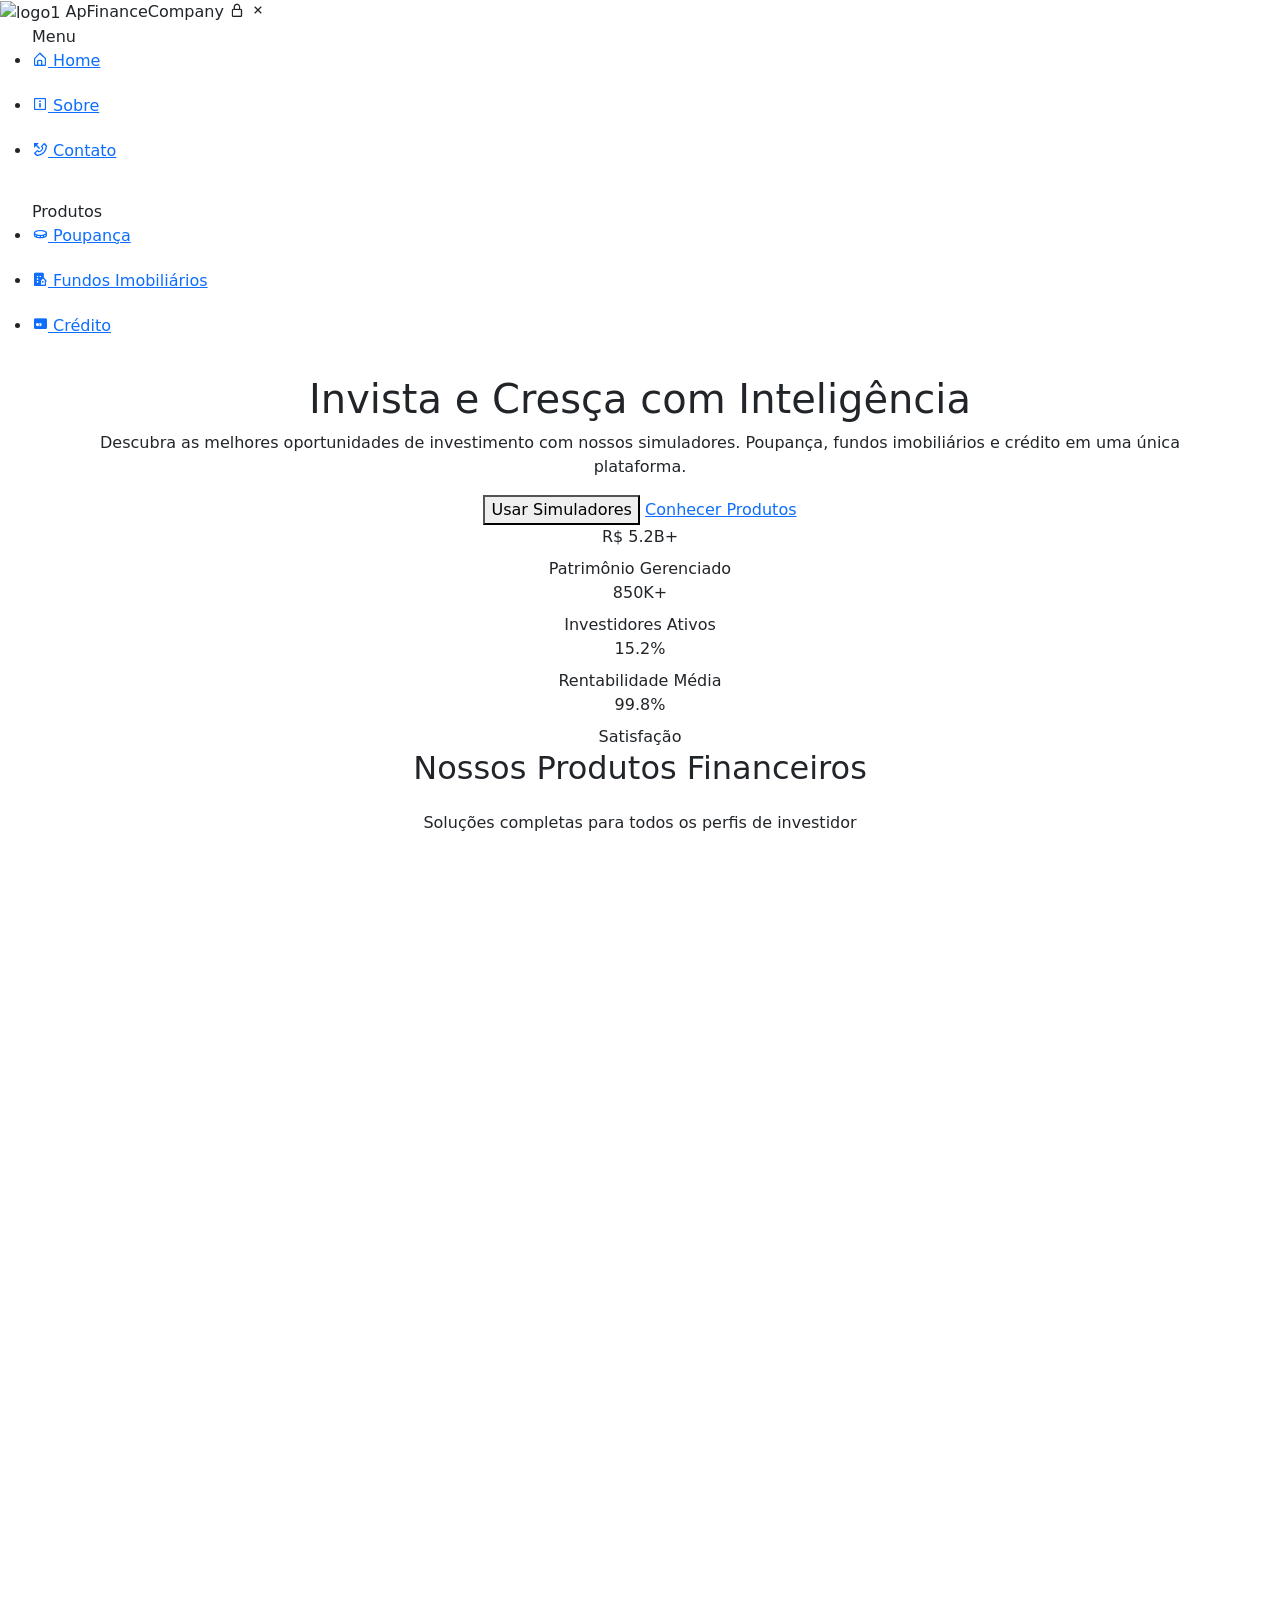
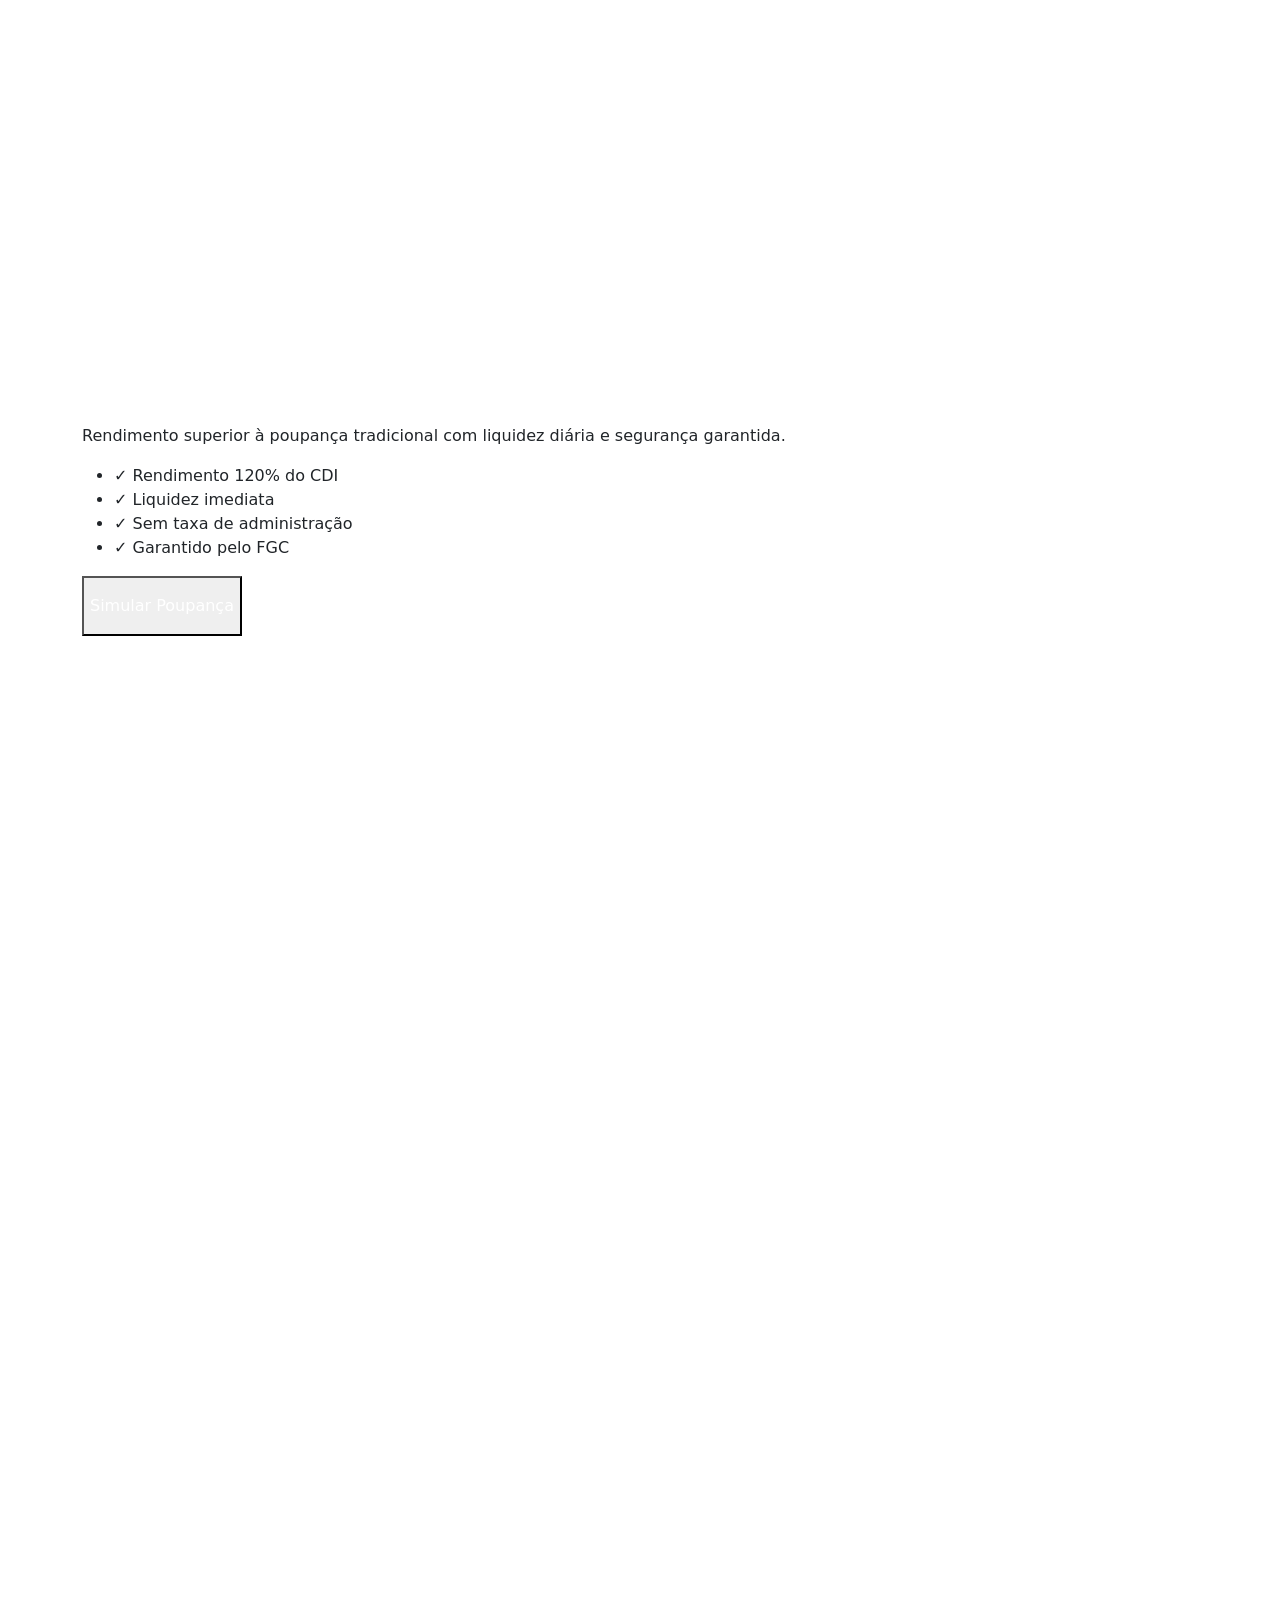
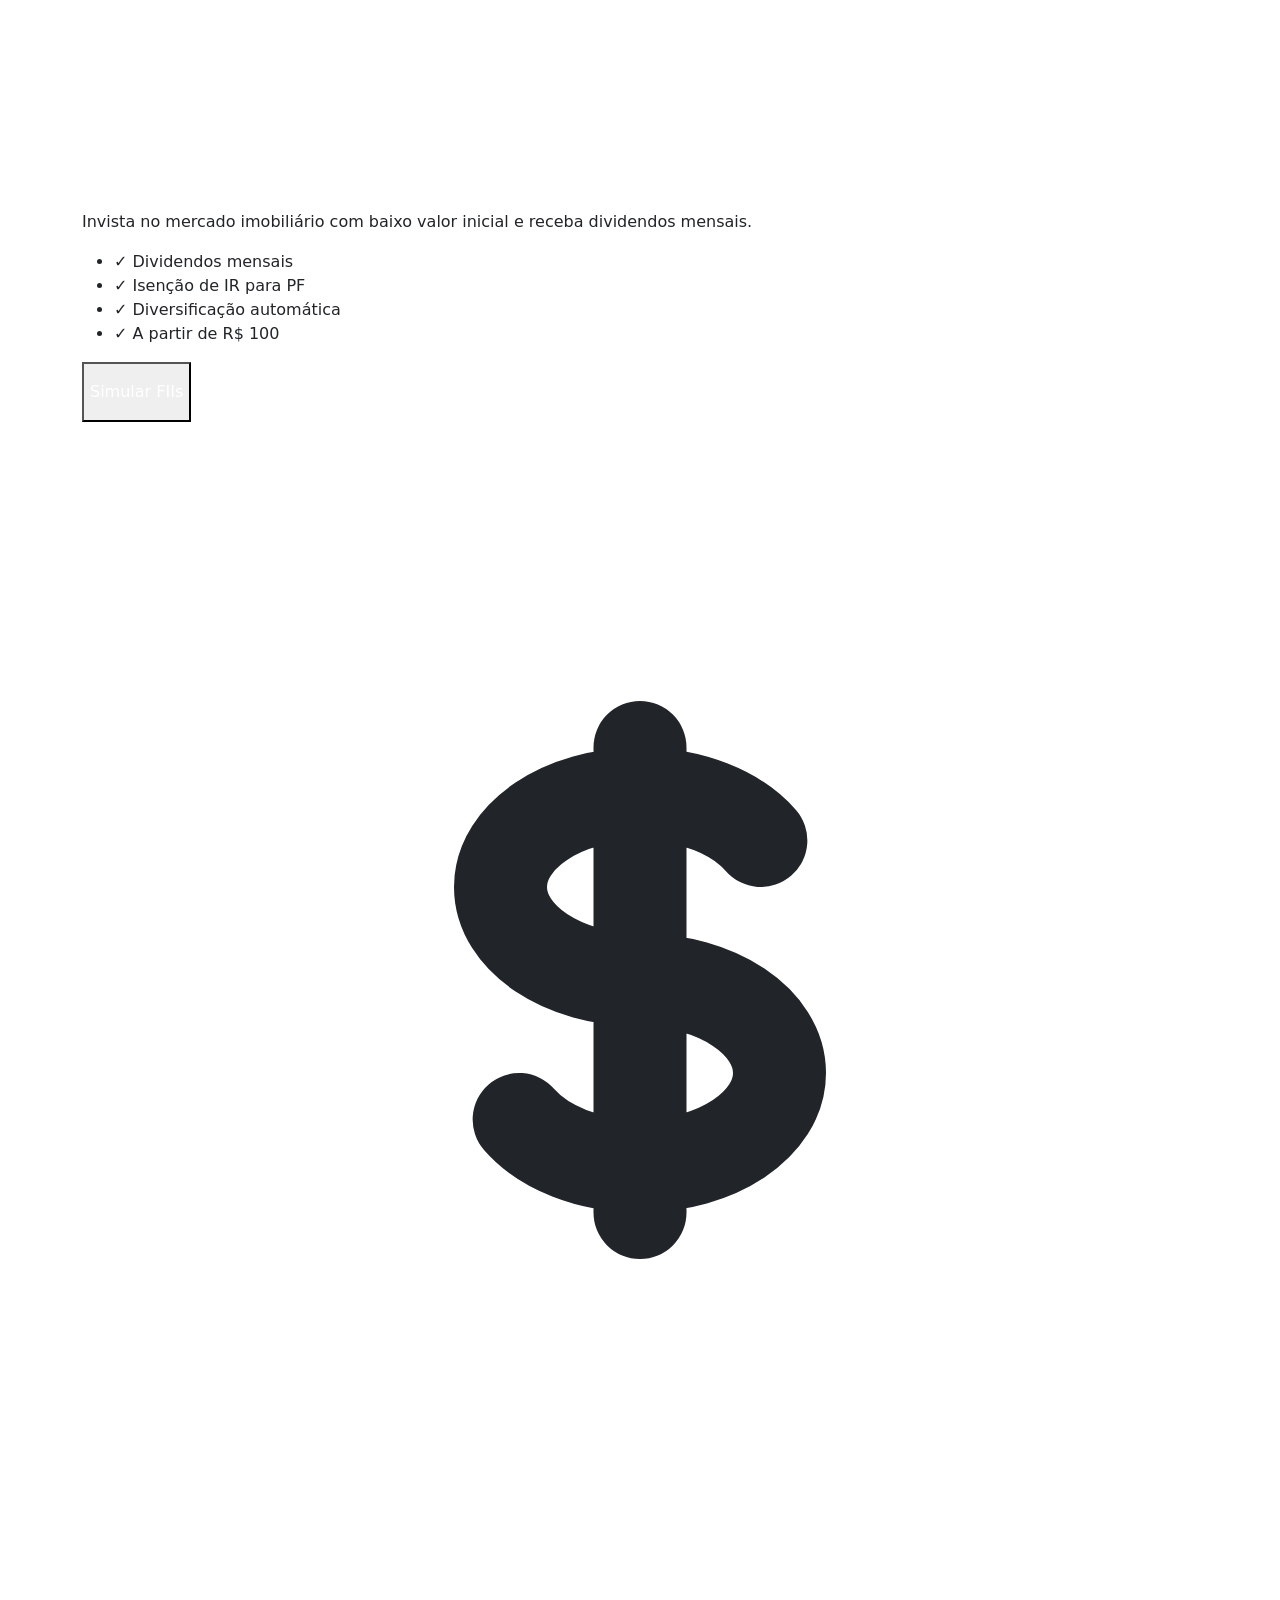
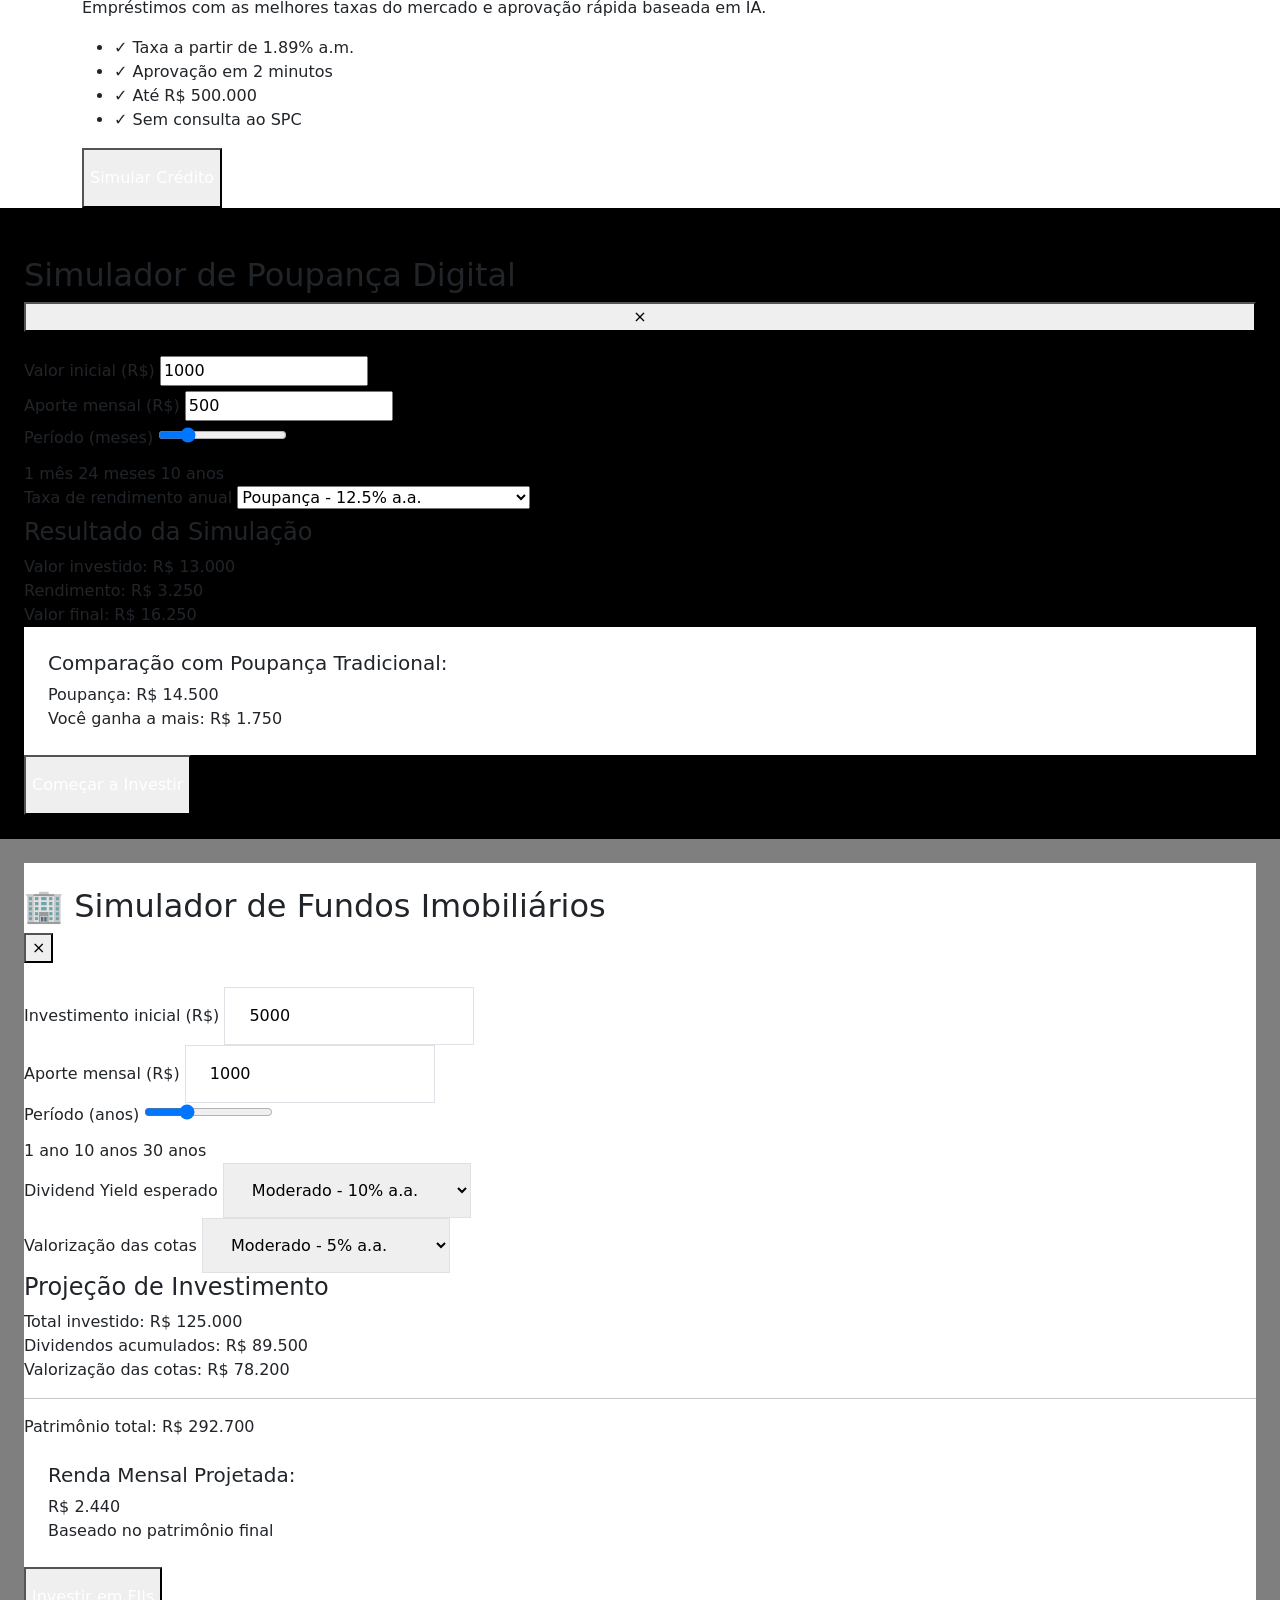
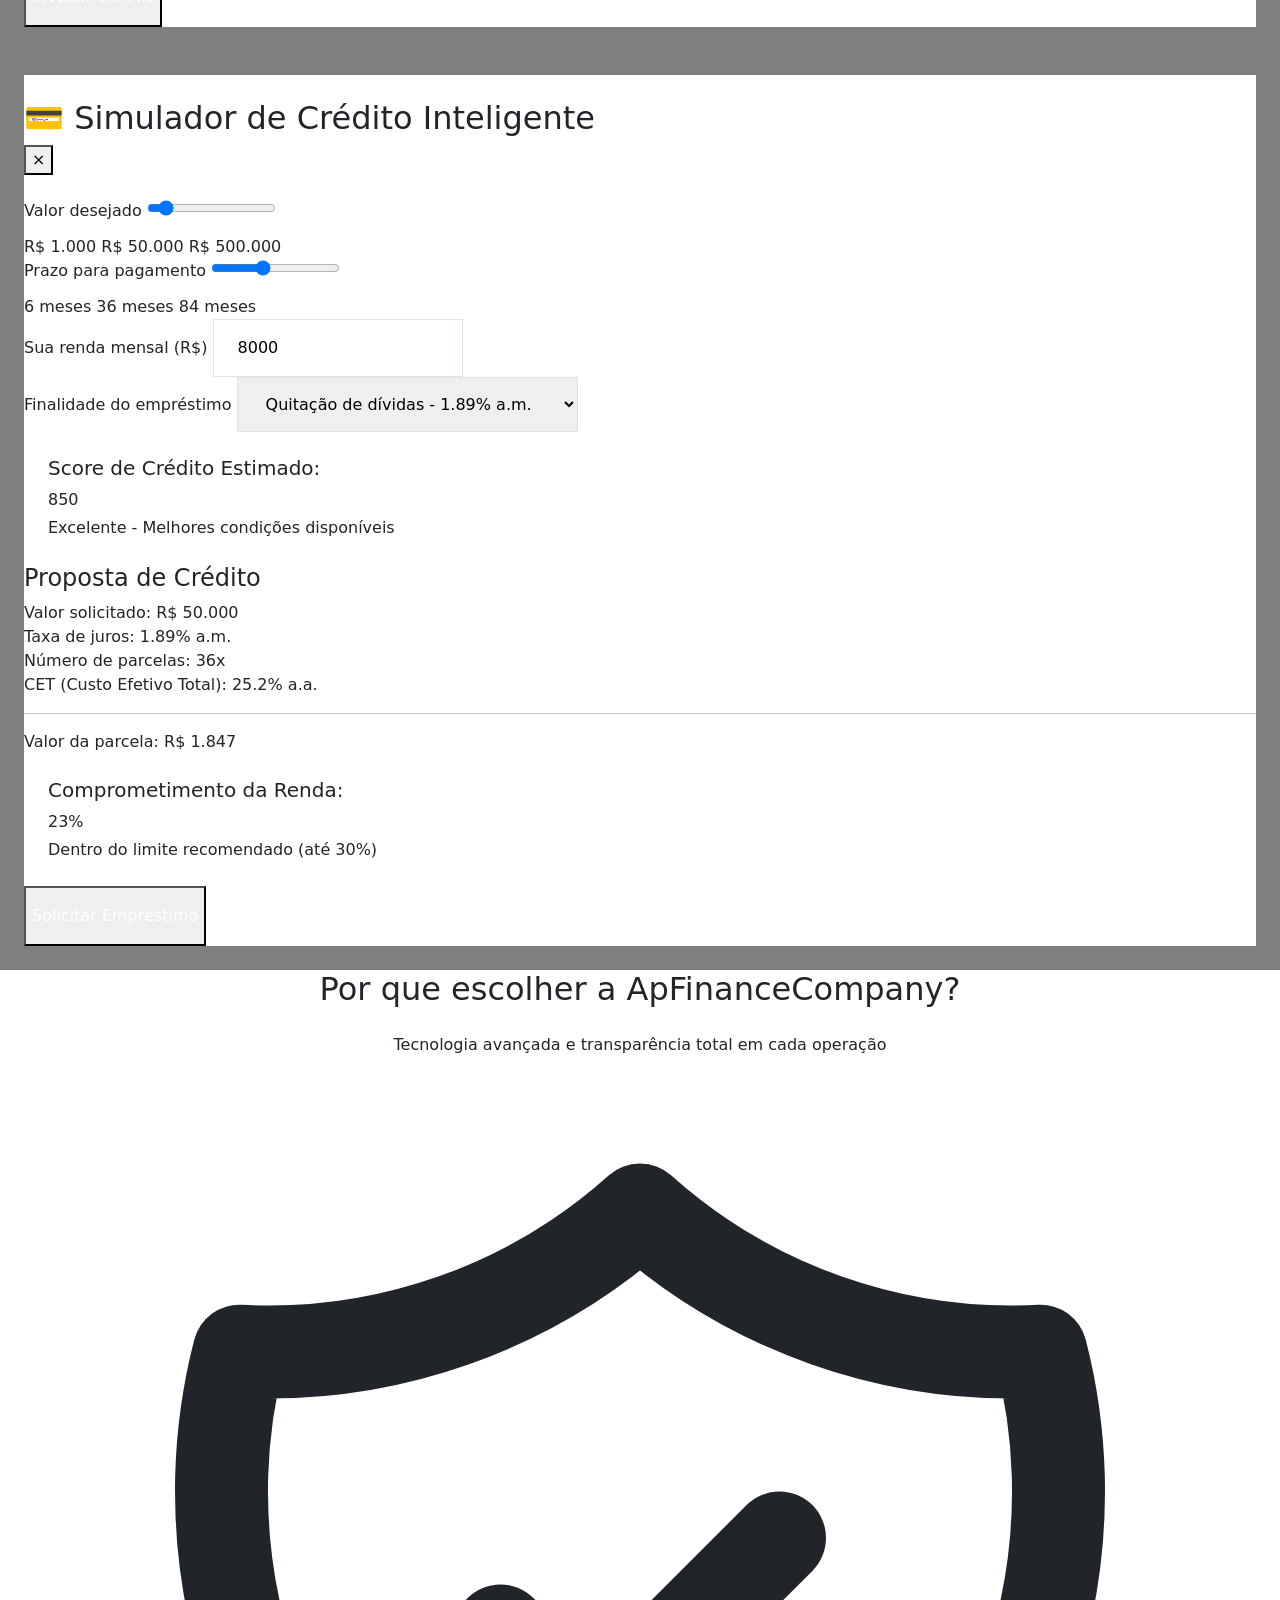
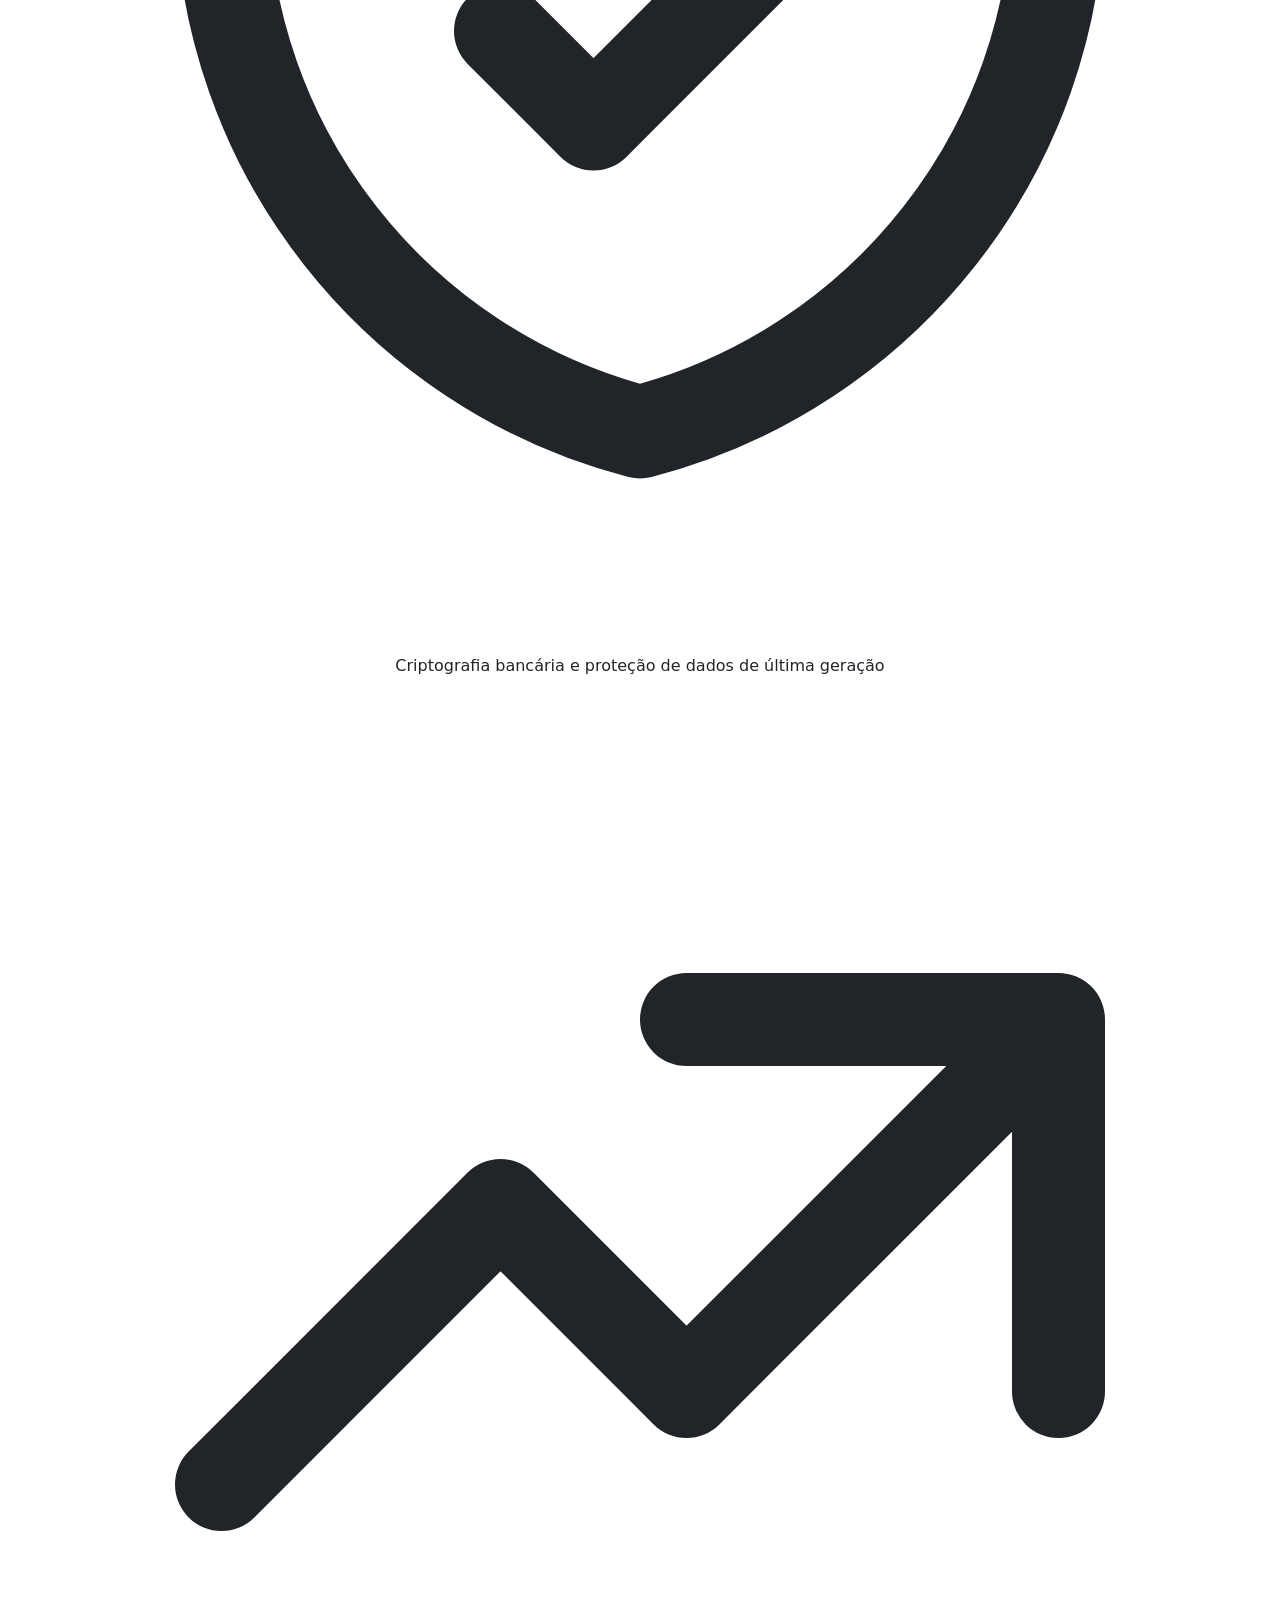
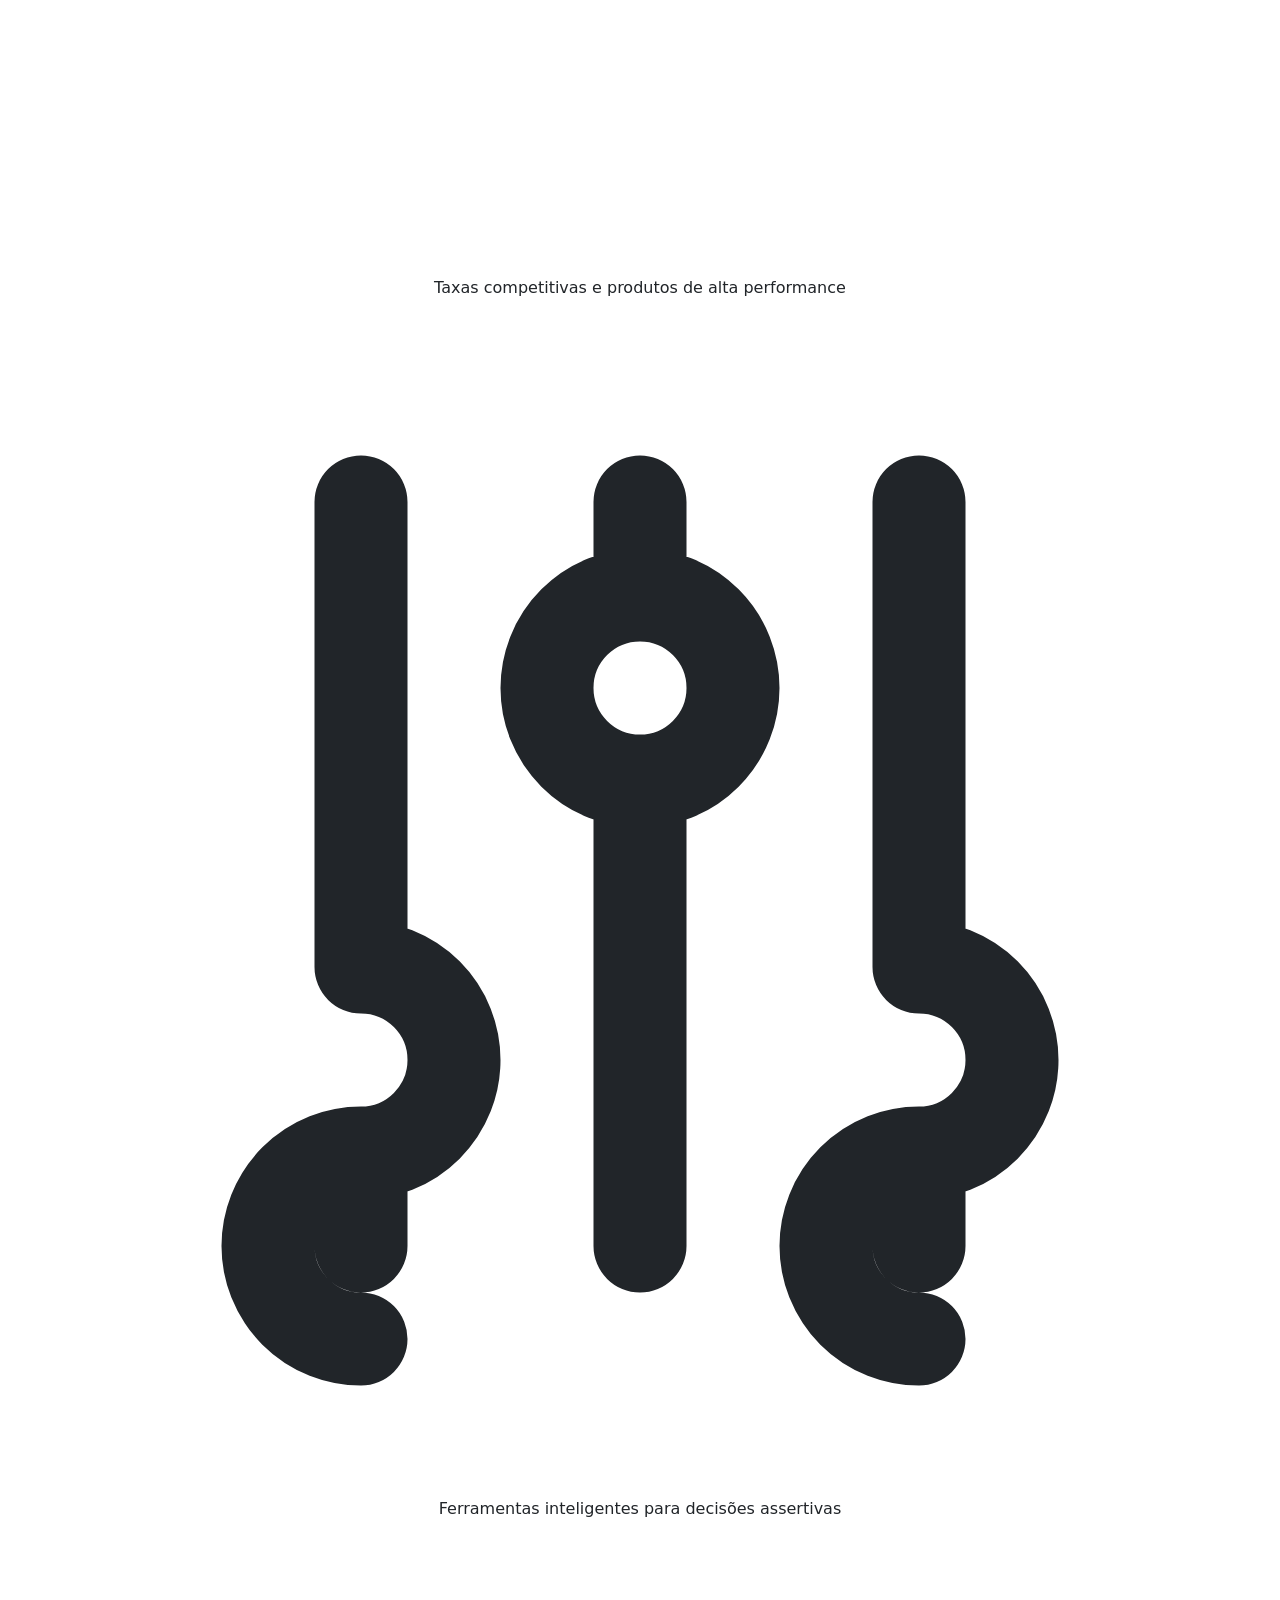
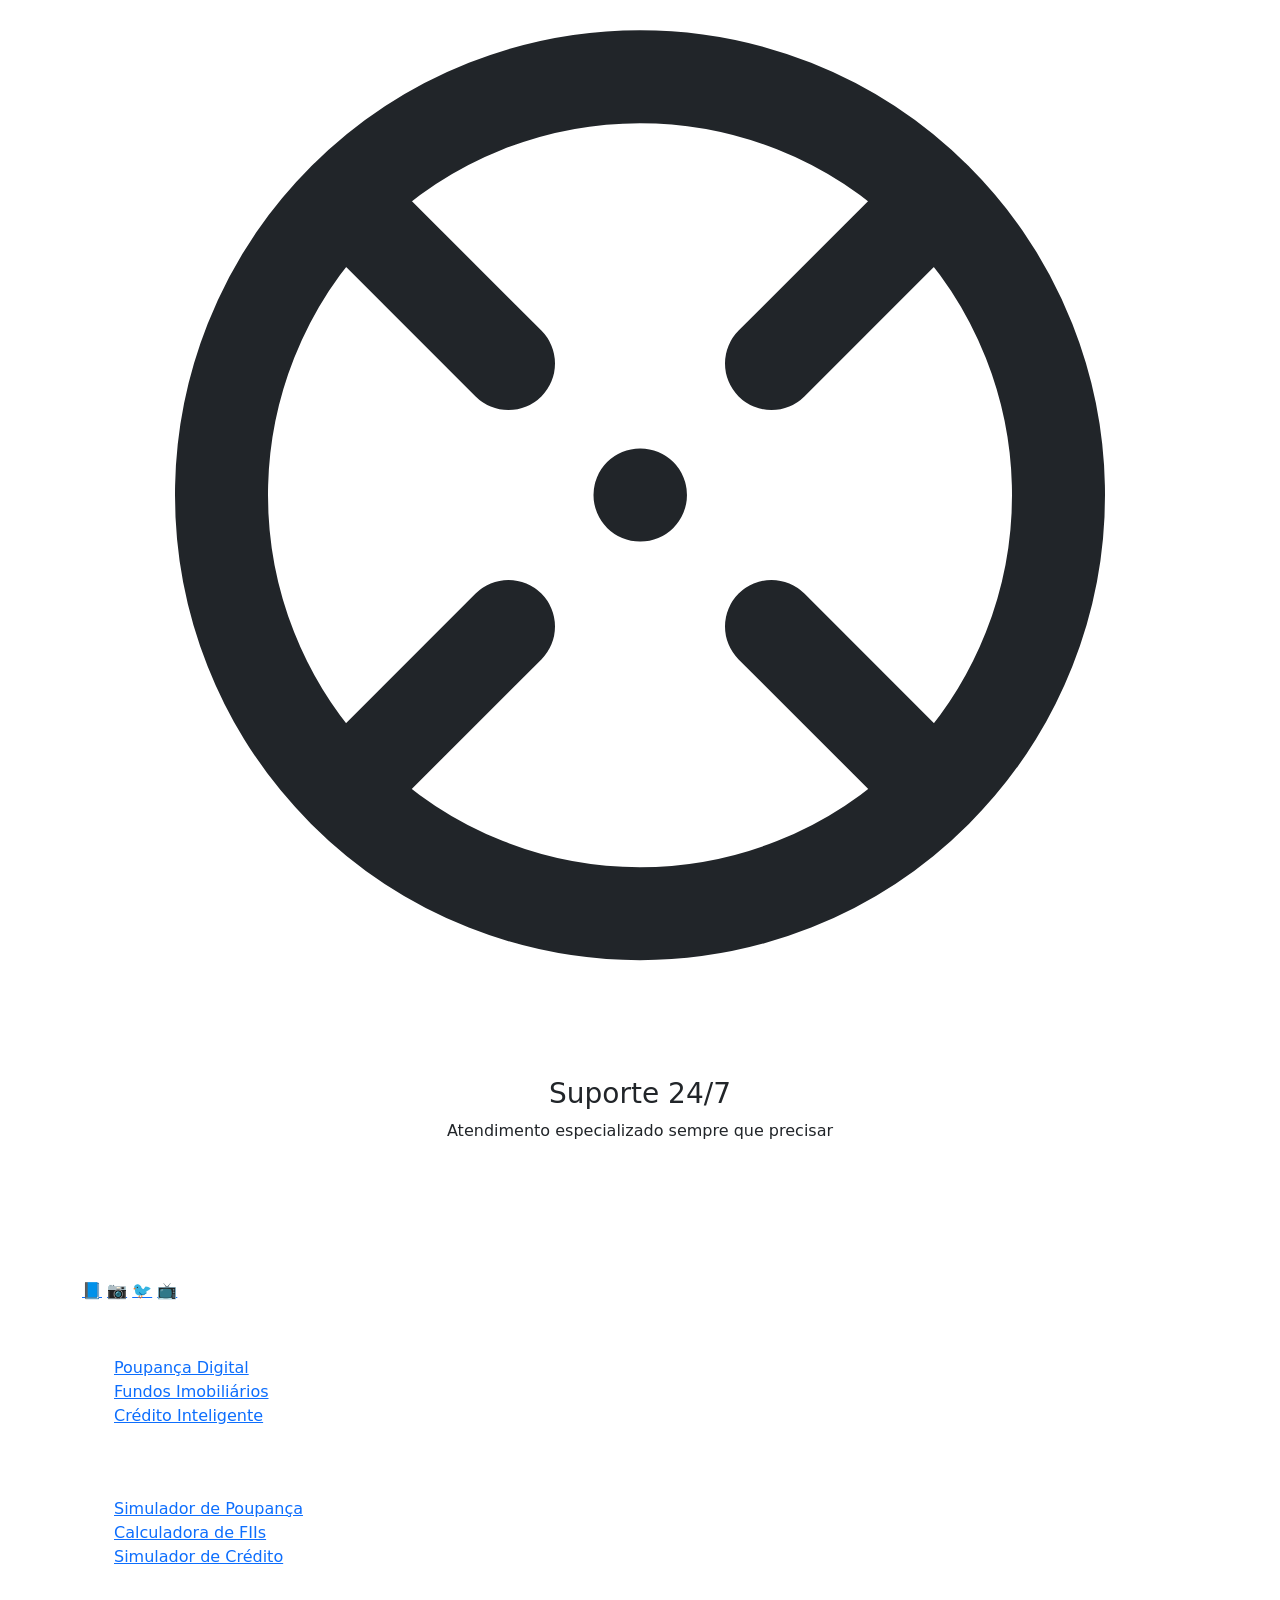
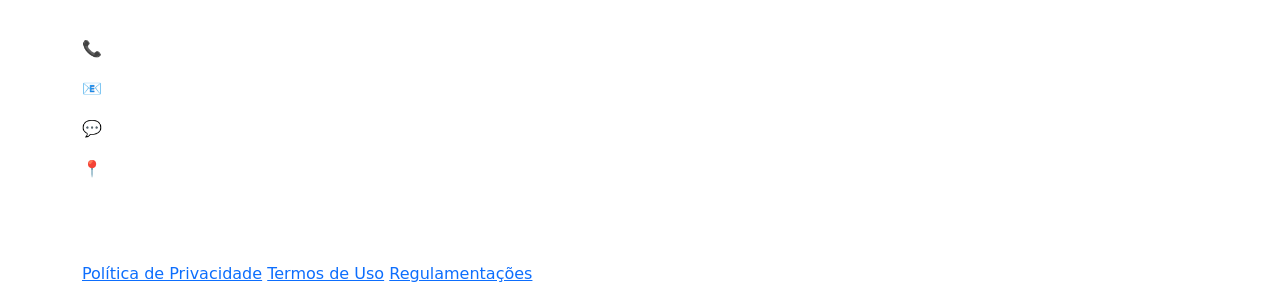
==== commit 795fd52a: "Change HTML language to Portuguese and add styles Updated the language attribute to Portuguese and a" ====
--- a/app/html/index.html
+++ b/app/html/index.html
@@ -1,19 +1,29 @@
 <!DOCTYPE html>
 <html lang="pt-BR">
 <head>
-    <meta charset="UTF-8">
+	<meta http-equiv="Content-Type" content="text/html; charset=utf-8">
     <meta name="viewport" content="width=device-width, initial-scale=1.0">
     <title>ApFinanceCompany - Soluções Financeiras</title>
+	<link rel="icon"
+          href="data:image/svg+xml,<svg xmlns='http://www.w3.org/2000/svg' viewBox='0 0 100 100'><text y='.9em'
+          font-size='90'>💰</text></svg>"
+		   >
+	<link href="https://cdn.jsdelivr.net/npm/bootstrap@5.2.3/dist/css/bootstrap.min.css" rel="stylesheet"
+          integrity="sha384-rbsA2VBKQhggwzxH7pPCaAqO46MgnOM80zW1RWuH61DGLwZJEdK2Kadq2F9CUG65" crossorigin="anonymous">
+    <link rel="stylesheet" href="static/css/index.css">
+	
     <script src="https://cdn.tailwindcss.com"></script>
-     <link rel="stylesheet" href="https://fonts.googleapis.com/css2?family=Material+Symbols+Outlined:opsz,wght,FILL,GRAD@20..48,100..700,0..1,-50..200&icon_names=menu" />
+    <link rel="stylesheet" href="https://fonts.googleapis.com/css2?family=Material+Symbols+Outlined:opsz,wght,FILL,GRAD@20..48,100..700,0..1,-50..200&icon_names=menu" />
+    <link rel="stylesheet" href="https://fonts.googleapis.com/css2?family=Inter:wght@300;400;500;600;700;800&display=swap" />
     <link rel="stylesheet" href="estilos.css">
-    <link flex href="https://unpkg.com/boxicons@2.1.4/css/boxicons.min.css" rel="stylesheet" />
-    <script src="script.js" defer></script>
+    <link rel="stylesheet" href="https://unpkg.com/boxicons@2.1.4/css/boxicons.min.css" />
+    <script src="../js/script.js" defer></script>
+    <script src="../js/funcionalidades.js"></script>
 </head>
-<body class="bg-gray-50">
-    <!-- Header -->
-<header class="bg-white shadow-lg sticky top-0 z-50">
-  <nav class="sidebar unlocked">
+<body>
+  
+  <!-- Sidebar -->
+  <nav class="sidebar close">
       <div class="logo_items flex">
         <span class="nav_image">
           <img src="imagem/logo1.png" alt="logo1" />
@@ -22,7 +32,7 @@
         <i class="bx bx-lock-alt" id="lock-icon" title="Unlock Sidebar"></i>
         <i class="bx bx-x" id="sidebar-close"></i>
       </div>
-   <div class="menu_container">
+      <div class="menu_container">
         <div class="menu_items">
           <ul class="menu_item">
             <div class="menu_title flex">
@@ -30,22 +40,26 @@
               <span class="line"></span>
             </div>
             <li class="item">
-              <a href="#" class="link flex">
+              <a href="#inicio" class="link flex">
                 <i class="bx bx-home-alt"></i>
                 <span>Home</span>
+                <span class="tooltip">Home</span>
               </a>
             </li>
             <li class="item">
-              <a href="#" class="link flex">
-                <i class="bx  bx-info-square bx-flip-horizontal"></i>
+              <a href="#sobre" class="link flex">
+                <i class="bx bx-info-square bx-flip-horizontal"></i>
                 <span>Sobre</span>
+                <span class="tooltip">Sobre</span>
               </a>
             </li>
             <li class="item">
-              <a href="#" class="link flex">
-                <i class="bx  bx-phone-outgoing bx-flip-horizontal bx-tada"></i>
+              <a href="#contato" class="link flex">
+                <i class="bx bx-phone-outgoing bx-flip-horizontal bx-tada"></i>
                 <span>Contato</span>
+                <span class="tooltip">Contato</span>
               </a>
+            </li>
           </ul>
           <ul class="menu_item">
             <div class="menu_title flex">
@@ -53,181 +67,187 @@
               <span class="line"></span>
             </div>
             <li class="item">
-              <a href="#" class="link flex">
+              <a href="javascript:void(0)" onclick="openModal('poupanca')" class="link flex">
                 <i class="bx bx-coin bx-flip-horizontal bx-tada"></i>
-                <span> Poupança</span>
+                <span>Poupança</span>
+                <span class="tooltip">Poupança Digital</span>
               </a>
             </li>
             <li class="item">
-              <a href="#" class="link flex">
+              <a href="javascript:void(0)" onclick="openModal('fiis')" class="link flex">
                 <i class="bx bxs-building-house bx-flip-horizontal bx-tada"></i>
                 <span>Fundos Imobiliários</span>
+                <span class="tooltip">Fundos Imobiliários</span>
               </a>
             </li>
             <li class="item">
-              <a href="#" class="link flex">
-                <i class="bx bxs-credit-card-alt bx-spin"></i>
+              <a href="javascript:void(0)" onclick="openModal('credito')" class="link flex">
+                <i class="bx bxs-credit-card-alt bx-flip-horizontal bx-tada"></i>
                 <span>Crédito</span>
+                <span class="tooltip">Crédito Inteligente</span>
               </a>
             </li>
           </ul>
         </div>
-        <div class="sidebar_profile flex">
-          <span class="nav_image">
-            <img src="imagem/logo1.png" alt="logo1" />
-          </span>
-          
-        </div>
       </div>
-    </nav></head>
-  </header>
+  </nav>
 
     <!-- Navbar -->
-    <nav class="navbar flex">
+    <!-- <nav class="navbar flex">
       <i class="bx bx-menu" id="sidebar-open"></i>
       <input type="text" placeholder="Search..." class="search_box" />
       <span class="nav_image">
         <img src="imagem/logo1.png" alt="logo1" />
       </span>
-    </nav>
+    </nav> -->
     <!-- Hero Section -->
-    <section id="inicio" class="gradient-bg text-white py-20">
-        <div class="container mx-auto px-6 text-center">
-            <h1 class="text-5xl font-bold mb-6">Invista e Cresça com Inteligência</h1>
-            <p class="text-xl mb-8 max-w-3xl mx-auto">Descubra as melhores oportunidades de investimento com nossos simuladores. Poupança, fundos imobiliários e crédito em uma única plataforma.</p>
-            
-            <div class="flex flex-col sm:flex-row gap-4 justify-center mb-12">
-                <button onclick="scrollToSimulators()" class="px-8 py-4 bg-white text-blue-600 rounded-lg font-semibold hover:bg-gray-100 transition-colors">
+    <section id="inicio" class="gradient-dark py-32 relative overflow-hidden">
+        <div class="absolute inset-0 opacity-20">
+            <div class="absolute top-20 left-10 w-72 h-72 bg-purple-500 rounded-full filter blur-3xl"></div>
+            <div class="absolute bottom-20 right-10 w-96 h-96 bg-cyan-500 rounded-full filter blur-3xl"></div>
+        </div>
+        <div class="container mx-auto px-6 text-center relative z-10">
+            <h1 class="text-6xl font-bold mb-6 bg-gradient-to-r from-purple-400 via-pink-400 to-cyan-400 bg-clip-text text-transparent">
+                Invista e Cresça com Inteligência
+            </h1>
+            <p class="text-xl mb-12 max-w-3xl mx-auto text-gray-300">
+                Descubra as melhores oportunidades de investimento com nossos simuladores. Poupança, fundos imobiliários e crédito em uma única plataforma.
+            </p>
+            
+            <div class="flex flex-col sm:flex-row gap-4 justify-center mb-16">
+                <button onclick="openModal('poupanca')" class="btn-primary">
                     Usar Simuladores
                 </button>
-                <button class="px-8 py-4 border-2 border-white text-white rounded-lg font-semibold hover:bg-white hover:text-blue-600 transition-colors">
+                <a href="#produtos" class="btn-secondary inline-block">
                     Conhecer Produtos
-                </button>
-            </div>
-            
-            <!-- Stats -->
-            <div class="grid grid-cols-1 md:grid-cols-4 gap-8 max-w-5xl mx-auto">
-                <div class="text-center">
-                    <div class="text-3xl font-bold">R$ 5.2B+</div>
-                    <div class="text-blue-100">Patrimônio Gerenciado</div>
-                </div>
-                <div class="text-center">
-                    <div class="text-3xl font-bold">850K+</div>
-                    <div class="text-blue-100">Investidores Ativos</div>
-                </div>
-                <div class="text-center">
-                    <div class="text-3xl font-bold">15.2%</div>
-                    <div class="text-blue-100">Rentabilidade Média</div>
-                </div>
-                <div class="text-center">
-                    <div class="text-3xl font-bold">99.8%</div>
-                    <div class="text-blue-100">Satisfação</div>
+                </a>
+            </div>
+            
+      
+            <div class="grid grid-cols-1 md:grid-cols-4 gap-6 max-w-5xl mx-auto">
+                <div class="stat-card glow-purple">
+                    <div class="stat-value">R$ 5.2B+</div>
+                    <div class="text-gray-400 mt-2">Patrimônio Gerenciado</div>
+                </div>
+                <div class="stat-card glow-cyan">
+                    <div class="stat-value">850K+</div>
+                    <div class="text-gray-400 mt-2">Investidores Ativos</div>
+                </div>
+                <div class="stat-card glow-green">
+                    <div class="stat-value">15.2%</div>
+                    <div class="text-gray-400 mt-2">Rentabilidade Média</div>
+                </div>
+                <div class="stat-card glow-purple">
+                    <div class="stat-value">99.8%</div>
+                    <div class="text-gray-400 mt-2">Satisfação</div>
                 </div>
             </div>
         </div>
     </section>
 
     <!-- Products Section -->
-    <section id="produtos" class="py-20 bg-white">
+    <section id="produtos" class="py-20 gradient-dark">
         <div class="container mx-auto px-6">
             <div class="text-center mb-16">
-                <h2 class="text-4xl font-bold text-gray-800 mb-4">Nossos Produtos Financeiros</h2>
-                <p class="text-xl text-gray-600 max-w-2xl mx-auto">Soluções completas para todos os perfis de investidor</p>
+                <h2 class="text-5xl font-bold mb-4 bg-gradient-to-r from-purple-400 to-cyan-400 bg-clip-text text-transparent">
+                    Nossos Produtos Financeiros
+                </h2>
+                <p class="text-xl text-gray-400 max-w-2xl mx-auto">Soluções completas para todos os perfis de investidor</p>
             </div>
             
             <div class="grid grid-cols-1 md:grid-cols-3 gap-8">
                 <!-- Poupança Digital -->
-                <div class="bg-white rounded-xl shadow-lg p-8 card-hover border border-gray-100">
-                    <div class="w-16 h-16 gradient-green rounded-lg flex items-center justify-center mb-6">
+                <div class="glass-card p-8 glow-green">
+                    <div class="w-16 h-16 gradient-green rounded-xl flex items-center justify-center mb-6">
                         <svg class="w-8 h-8 text-white" fill="none" stroke="currentColor" viewBox="0 0 24 24">
                             <path stroke-linecap="round" stroke-linejoin="round" stroke-width="2" d="M17 9V7a2 2 0 00-2-2H5a2 2 0 00-2 2v6a2 2 0 002 2h2m2 4h10a2 2 0 002-2v-6a2 2 0 00-2-2H9a2 2 0 00-2 2v6a2 2 0 002 2zm7-5a2 2 0 11-4 0 2 2 0 014 0z"></path>
                         </svg>
                     </div>
-                    <h3 class="text-2xl font-bold text-gray-800 mb-4">Poupança Digital</h3>
-                    <p class="text-gray-600 mb-6">Rendimento superior à poupança tradicional com liquidez diária e segurança garantida.</p>
+                    <h3 class="text-2xl font-bold text-white mb-4">Poupança Digital</h3>
+                    <p class="text-gray-400 mb-6">Rendimento superior à poupança tradicional com liquidez diária e segurança garantida.</p>
                     <ul class="space-y-2 mb-8">
-                        <li class="flex items-center text-gray-600">
-                            <span class="text-green-500 mr-2">✓</span>
+                        <li class="flex items-center text-gray-300">
+                            <span class="text-green-400 mr-2">✓</span>
                             Rendimento 120% do CDI
                         </li>
-                        <li class="flex items-center text-gray-600">
-                            <span class="text-green-500 mr-2">✓</span>
+                        <li class="flex items-center text-gray-300">
+                            <span class="text-green-400 mr-2">✓</span>
                             Liquidez imediata
                         </li>
-                        <li class="flex items-center text-gray-600">
-                            <span class="text-green-500 mr-2">✓</span>
+                        <li class="flex items-center text-gray-300">
+                            <span class="text-green-400 mr-2">✓</span>
                             Sem taxa de administração
                         </li>
-                        <li class="flex items-center text-gray-600">
-                            <span class="text-green-500 mr-2">✓</span>
+                        <li class="flex items-center text-gray-300">
+                            <span class="text-green-400 mr-2">✓</span>
                             Garantido pelo FGC
                         </li>
                     </ul>
-                    <button onclick="openSimulator('poupanca')" class="w-full py-3 bg-green-600 text-white rounded-lg hover:bg-green-700 transition-colors font-semibold">
+                    <button onclick="openModal('poupanca')" class="w-full py-3 gradient-green text-white rounded-xl hover:opacity-90 transition-all font-semibold">
                         Simular Poupança
                     </button>
                 </div>
 
                 <!-- Fundos Imobiliários -->
-                <div class="bg-white rounded-xl shadow-lg p-8 card-hover border border-gray-100">
-                    <div class="w-16 h-16 gradient-orange rounded-lg flex items-center justify-center mb-6">
+                <div class="glass-card p-8 glow-cyan">
+                    <div class="w-16 h-16 gradient-cyan rounded-xl flex items-center justify-center mb-6">
                         <svg class="w-8 h-8 text-white" fill="none" stroke="currentColor" viewBox="0 0 24 24">
                             <path stroke-linecap="round" stroke-linejoin="round" stroke-width="2" d="M19 21V5a2 2 0 00-2-2H7a2 2 0 00-2 2v16m14 0h2m-2 0h-5m-9 0H3m2 0h5M9 7h1m-1 4h1m4-4h1m-1 4h1m-5 10v-5a1 1 0 011-1h2a1 1 0 011 1v5m-4 0h4"></path>
                         </svg>
                     </div>
-                    <h3 class="text-2xl font-bold text-gray-800 mb-4">Fundos Imobiliários</h3>
-                    <p class="text-gray-600 mb-6">Invista no mercado imobiliário com baixo valor inicial e receba dividendos mensais.</p>
+                    <h3 class="text-2xl font-bold text-white mb-4">Fundos Imobiliários</h3>
+                    <p class="text-gray-400 mb-6">Invista no mercado imobiliário com baixo valor inicial e receba dividendos mensais.</p>
                     <ul class="space-y-2 mb-8">
-                        <li class="flex items-center text-gray-600">
-                            <span class="text-green-500 mr-2">✓</span>
+                        <li class="flex items-center text-gray-300">
+                            <span class="text-cyan-400 mr-2">✓</span>
                             Dividendos mensais
                         </li>
-                        <li class="flex items-center text-gray-600">
-                            <span class="text-green-500 mr-2">✓</span>
+                        <li class="flex items-center text-gray-300">
+                            <span class="text-cyan-400 mr-2">✓</span>
                             Isenção de IR para PF
                         </li>
-                        <li class="flex items-center text-gray-600">
-                            <span class="text-green-500 mr-2">✓</span>
+                        <li class="flex items-center text-gray-300">
+                            <span class="text-cyan-400 mr-2">✓</span>
                             Diversificação automática
                         </li>
-                        <li class="flex items-center text-gray-600">
-                            <span class="text-green-500 mr-2">✓</span>
+                        <li class="flex items-center text-gray-300">
+                            <span class="text-cyan-400 mr-2">✓</span>
                             A partir de R$ 100
                         </li>
                     </ul>
-                    <button onclick="openSimulator('fiis')" class="w-full py-3 bg-orange-600 text-white rounded-lg hover:bg-orange-700 transition-colors font-semibold">
+                    <button onclick="openModal('fiis')" class="w-full py-3 gradient-cyan text-white rounded-xl hover:opacity-90 transition-all font-semibold cor">
                         Simular FIIs
                     </button>
                 </div>
 
                 <!-- Crédito Inteligente -->
-                <div class="bg-white rounded-xl shadow-lg p-8 card-hover border border-gray-100">
-                    <div class="w-16 h-16 gradient-purple rounded-lg flex items-center justify-center mb-6">
-                        <svg class="w-8 h-8 text-white" fill="none" stroke="currentColor" viewBox="0 0 24 24">
+                <div class="glass-card p-8 glow-purple">
+                    <div class="w-16 h-16 gradient-purple rounded-xl flex items-center justify-center mb-6">
+                        <svg class="w-8 h-8 text-gray-400" fill="none" stroke="currentColor" viewBox="0 0 24 24">
                             <path stroke-linecap="round" stroke-linejoin="round" stroke-width="2" d="M12 8c-1.657 0-3 .895-3 2s1.343 2 3 2 3 .895 3 2-1.343 2-3 2m0-8c1.11 0 2.08.402 2.599 1M12 8V7m0 1v8m0 0v1m0-1c-1.11 0-2.08-.402-2.599-1"></path>
                         </svg>
                     </div>
-                    <h3 class="text-2xl font-bold text-gray-800 mb-4">Crédito Inteligente</h3>
-                    <p class="text-gray-600 mb-6">Empréstimos com as melhores taxas do mercado e aprovação rápida baseada em IA.</p>
+                    <h3 class="text-2xl font-bold text-white mb-4">Crédito Inteligente</h3>
+                    <p class="text-gray-400 mb-6">Empréstimos com as melhores taxas do mercado e aprovação rápida baseada em IA.</p>
                     <ul class="space-y-2 mb-8">
-                        <li class="flex items-center text-gray-600">
-                            <span class="text-green-500 mr-2">✓</span>
+                        <li class="flex items-center text-gray-300">
+                            <span class="text-purple-400 mr-2">✓</span>
                             Taxa a partir de 1.89% a.m.
                         </li>
-                        <li class="flex items-center text-gray-600">
-                            <span class="text-green-500 mr-2">✓</span>
+                        <li class="flex items-center text-gray-300">
+                            <span class="text-purple-400 mr-2">✓</span>
                             Aprovação em 2 minutos
                         </li>
-                        <li class="flex items-center text-gray-600">
-                            <span class="text-green-500 mr-2">✓</span>
+                        <li class="flex items-center text-gray-300">
+                            <span class="text-purple-400 mr-2">✓</span>
                             Até R$ 500.000
                         </li>
-                        <li class="flex items-center text-gray-600">
-                            <span class="text-green-500 mr-2">✓</span>
+                        <li class="flex items-center text-gray-300">
+                            <span class="text-purple-400 mr-2">✓</span>
                             Sem consulta ao SPC
                         </li>
                     </ul>
-                    <button onclick="openSimulator('credito')" class="w-full py-3 bg-blue-600 text-white rounded-lg hover:bg-blue-700 transition-colors font-semibold">
+                    <button onclick="openModal('credito')" class="w-full py-3 gradient-purple text-white rounded-xl hover:opacity-90 transition-all font-semibold">
                         Simular Crédito
                     </button>
                 </div>
@@ -235,57 +255,43 @@
         </div>
     </section>
 
-    <!-- Simulators Section -->
-    <section id="simuladores" class="py-20 bg-gray-50">
-        <div class="container mx-auto px-6">
-            <div class="text-center mb-12">
-                <h2 class="text-4xl font-bold text-gray-800 mb-4">Simuladores Financeiros</h2>
-                <p class="text-xl text-gray-600">Calcule e compare suas opções de investimento e crédito</p>
-            </div>
-            
-            <!-- Simulator Tabs -->
-            <div class="max-w-6xl mx-auto">
-                <div class="flex flex-wrap justify-center mb-8 bg-white rounded-lg p-2 shadow-lg">
-                    <button id="tab-poupanca" onclick="switchSimulator('poupanca')" class="px-6 py-3 rounded-lg font-semibold transition-all tab-active">
-                        💰 Poupança Digital
-                    </button>
-                    <button id="tab-fiis" onclick="switchSimulator('fiis')" class="px-6 py-3 rounded-lg font-semibold transition-all tab-inactive">
-                        🏢 Fundos Imobiliários
-                    </button>
-                    <button id="tab-credito" onclick="switchSimulator('credito')" class="px-6 py-3 rounded-lg font-semibold transition-all tab-inactive">
-                        💳 Crédito Inteligente
-                    </button>
-                </div>
-
-                <!-- Poupança Simulator -->
-                <div id="simulator-poupanca" class="bg-white rounded-xl shadow-lg p-8">
-                    <h3 class="text-2xl font-bold text-gray-800 mb-6 text-center">Simulador de Poupança Digital</h3>
+    <!-- Modal Simulador Poupança -->
+    <div id="modal-poupanca" class="fixed inset-0 bg-black bg-opacity-80 hidden items-center justify-center z-50 p-4">
+        <div class="modal-content rounded-2xl shadow-2xl max-w-6xl w-full max-h-[90vh] overflow-y-auto relative">
+            <div class="sticky top-0 modal-content border-b border-gray-700 px-8 py-4 flex justify-between items-center">
+                <h2 class="text-3xl font-bold bg-gradient-to-r from-green-400 to-emerald-400 bg-clip-text text-transparent">
+                     Simulador de Poupança Digital
+                </h2>
+                <button onclick="closeModal('poupanca')" class="text-gray-400 hover:text-white text-3xl font-bold transition-colors">&times;</button>
+            </div>
+            
+            <div class="p-8">
                     <div class="grid grid-cols-1 lg:grid-cols-2 gap-8">
                         <div class="space-y-6">
                             <div>
-                                <label class="block text-gray-700 font-semibold mb-2">Valor inicial (R$)</label>
-                                <input type="number" id="poupanca-inicial" value="1000" min="100" class="w-full px-4 py-3 border border-gray-300 rounded-lg focus:ring-2 focus:ring-green-500 focus:border-transparent">
-                            </div>
-                            
-                            <div>
-                                <label class="block text-gray-700 font-semibold mb-2">Aporte mensal (R$)</label>
-                                <input type="number" id="poupanca-mensal" value="500" min="0" class="w-full px-4 py-3 border border-gray-300 rounded-lg focus:ring-2 focus:ring-green-500 focus:border-transparent">
-                            </div>
-                            
-                            <div>
-                                <label class="block text-gray-700 font-semibold mb-2">Período (meses)</label>
-                                <input type="range" id="poupanca-periodo" min="1" max="120" value="24" class="w-full h-2 bg-gray-200 rounded-lg appearance-none cursor-pointer">
-                                <div class="flex justify-between text-sm text-gray-500 mt-1">
+                                <label class="block text-gray-300 font-semibold mb-2">Valor inicial (R$)</label>
+                                <input type="number" id="poupanca-inicial" value="1000" min="100" class="w-full">
+                            </div>
+                            
+                            <div>
+                                <label class="block text-gray-300 font-semibold mb-2">Aporte mensal (R$)</label>
+                                <input type="number" id="poupanca-mensal" value="500" min="0" class="w-full">
+                            </div>
+                            
+                            <div>
+                                <label class="block text-gray-300 font-semibold mb-2">Período (meses)</label>
+                                <input type="range" id="poupanca-periodo" min="1" max="120" value="24" class="w-full">
+                                <div class="flex justify-between text-sm text-gray-400 mt-1">
                                     <span>1 mês</span>
-                                    <span id="poupanca-periodo-value" class="font-semibold text-green-600">24 meses</span>
+                                    <span id="poupanca-periodo-value" class="font-semibold text-green-400">24 meses</span>
                                     <span>10 anos</span>
                                 </div>
                             </div>
                             
                             <div>
-                                <label class="block text-gray-700 font-semibold mb-2">Taxa de rendimento anual</label>
-                                <select id="poupanca-taxa" class="w-full px-4 py-3 border border-gray-300 rounded-lg focus:ring-2 focus:ring-green-500 focus:border-transparent">
-                                    <option value="12.5">Poupança Digital - 12.5% a.a.</option>
+                                <label class="block text-gray-300 font-semibold mb-2">Taxa de rendimento anual</label>
+                                <select id="poupanca-taxa" class="w-full">
+                                    <option value="12.5">Poupança - 12.5% a.a.</option>
                                     <option value="6.17">Poupança Tradicional - 6.17% a.a.</option>
                                     <option value="13.75">CDB Premium - 13.75% a.a.</option>
                                 </select>
@@ -313,7 +319,7 @@
                                 <h5 class="font-semibold text-gray-800 mb-2">Comparação com Poupança Tradicional:</h5>
                                 <div class="text-sm text-gray-600">
                                     <div class="flex justify-between">
-                                        <span>Poupança tradicional:</span>
+                                        <span>Poupança:</span>
                                         <span id="poupanca-tradicional">R$ 14.500</span>
                                     </div>
                                     <div class="flex justify-between font-semibold text-green-600">
@@ -328,11 +334,19 @@
                             </button>
                         </div>
                     </div>
-                </div>
-
-                <!-- FIIs Simulator -->
-                <div id="simulator-fiis" class="bg-white rounded-xl shadow-lg p-8 hidden">
-                    <h3 class="text-2xl font-bold text-gray-800 mb-6 text-center">Simulador de Fundos Imobiliários</h3>
+            </div>
+        </div>
+    </div>
+
+    <!-- Modal Simulador FIIs -->
+    <div id="modal-fiis" class="fixed inset-0 bg-black bg-opacity-50 hidden items-center justify-center z-50 p-4">
+        <div class="bg-white rounded-xl shadow-2xl max-w-6xl w-full max-h-[90vh] overflow-y-auto relative">
+            <div class="sticky top-0 bg-white border-b border-gray-200 px-8 py-4 flex justify-between items-center">
+                <h2 class="text-3xl font-bold text-gray-800">🏢 Simulador de Fundos Imobiliários</h2>
+                <button onclick="closeModal('fiis')" class="text-gray-500 hover:text-gray-700 text-3xl font-bold">&times;</button>
+            </div>
+            
+            <div class="p-8">
                     <div class="grid grid-cols-1 lg:grid-cols-2 gap-8">
                         <div class="space-y-6">
                             <div>
@@ -374,7 +388,7 @@
                             </div>
                         </div>
                         
-                        <div class="bg-orange-50 rounded-lg p-6">
+                        <!-- <div class="bg-orange-50 rounded-lg p-6"> -->
                             <h4 class="text-xl font-bold text-gray-800 mb-6">Projeção de Investimento</h4>
                             <div class="space-y-4">
                                 <div class="flex justify-between">
@@ -407,11 +421,19 @@
                             </button>
                         </div>
                     </div>
-                </div>
-
-                <!-- Crédito Simulator -->
-                <div id="simulator-credito" class="bg-white rounded-xl shadow-lg p-8 hidden">
-                    <h3 class="text-2xl font-bold text-gray-800 mb-6 text-center">Simulador de Crédito Inteligente</h3>
+            </div>
+        </div>
+    </div>
+
+    <!-- Modal Simulador Crédito -->
+    <div id="modal-credito" class="fixed inset-0 bg-black bg-opacity-50 hidden items-center justify-center z-50 p-4">
+        <div class="bg-white rounded-xl shadow-2xl max-w-6xl w-full max-h-[90vh] overflow-y-auto relative">
+            <div class="sticky top-0 bg-white border-b border-gray-200 px-8 py-4 flex justify-between items-center">
+                <h2 class="text-3xl font-bold text-gray-800">💳 Simulador de Crédito Inteligente</h2>
+                <button onclick="closeModal('credito')" class="text-gray-500 hover:text-gray-700 text-3xl font-bold">&times;</button>
+            </div>
+            
+            <div class="p-8">
                     <div class="grid grid-cols-1 lg:grid-cols-2 gap-8">
                         <div class="space-y-6">
                             <div>
@@ -503,16 +525,15 @@
                             </button>
                         </div>
                     </div>
-                </div>
-            </div>
-        </div>
-    </section>
+            </div>
+        </div>
+    </div>
 
     <!-- About Section -->
-    <section id="sobre" class="py-20 bg-white">
+    <section id="sobre" class="py-20 sobre">
         <div class="container mx-auto px-6">
             <div class="text-center mb-16">
-                <h2 class="text-4xl font-bold text-gray-800 mb-4">Por que escolher a ApFinanceCompany?</h2>
+                <h2 class="text-4xl font-bold text-white-800 mb-4">Por que escolher a ApFinanceCompany?</h2>
                 <p class="text-xl text-gray-600">Tecnologia avançada e transparência total em cada operação</p>
             </div>
             
@@ -523,7 +544,7 @@
                             <path stroke-linecap="round" stroke-linejoin="round" stroke-width="2" d="M9 12l2 2 4-4m5.618-4.016A11.955 11.955 0 0112 2.944a11.955 11.955 0 01-8.618 3.04A12.02 12.02 0 003 9c0 5.591 3.824 10.29 9 11.622 5.176-1.332 9-6.03 9-11.622 0-1.042-.133-2.052-.382-3.016z"></path>
                         </svg>
                     </div>
-                    <h3 class="text-lg font-semibold text-gray-800 mb-2">Segurança Total</h3>
+                    <h3 class="text-lg font-semibold text-white mb-2">Segurança Total</h3>
                     <p class="text-gray-600">Criptografia bancária e proteção de dados de última geração</p>
                 </div>
                 
@@ -533,7 +554,7 @@
                             <path stroke-linecap="round" stroke-linejoin="round" stroke-width="2" d="M13 7h8m0 0v8m0-8l-8 8-4-4-6 6"></path>
                         </svg>
                     </div>
-                    <h3 class="text-lg font-semibold text-gray-800 mb-2">Melhores Rendimentos</h3>
+                    <h3 class="text-lg font-semibold text-white mb-2">Melhores Rendimentos</h3>
                     <p class="text-gray-600">Taxas competitivas e produtos de alta performance</p>
                 </div>
                 
@@ -543,7 +564,7 @@
                             <path stroke-linecap="round" stroke-linejoin="round" stroke-width="2" d="M12 6V4m0 2a2 2 0 100 4m0-4a2 2 0 110 4m-6 8a2 2 0 100-4m0 4a2 2 0 100 4m0-4v2m0-6V4m6 6v10m6-2a2 2 0 100-4m0 4a2 2 0 100 4m0-4v2m0-6V4"></path>
                         </svg>
                     </div>
-                    <h3 class="text-lg font-semibold text-gray-800 mb-2">Simuladores Avançados</h3>
+                    <h3 class="text-lg font-semibold text-white mb-2">Simuladores Avançados</h3>
                     <p class="text-gray-600">Ferramentas inteligentes para decisões assertivas</p>
                 </div>
                 
@@ -553,14 +574,13 @@
                             <path stroke-linecap="round" stroke-linejoin="round" stroke-width="2" d="M18.364 5.636l-3.536 3.536m0 5.656l3.536 3.536M9.172 9.172L5.636 5.636m3.536 9.192L5.636 18.364M12 12h.01M21 12a9 9 0 11-18 0 9 9 0 0118 0z"></path>
                         </svg>
                     </div>
-                    <h3 class="text-lg font-semibold text-gray-800 mb-2">Suporte 24/7</h3>
+                    <h3 class="text-lg font-semibold text-white-800 mb-2">Suporte 24/7</h3>
                     <p class="text-gray-600">Atendimento especializado sempre que precisar</p>
                 </div>
             </div>
         </div>
     </section>
 
-    <!-- Footer -->
     <footer id="contato" class="bg-gray-800 text-white py-16">
         <div class="container mx-auto px-6">
             <div class="grid grid-cols-1 md:grid-cols-4 gap-8">
@@ -624,233 +644,5 @@
         </div>
     </footer>
 
-    <script>
-        // Global variables
-        let currentSimulator = 'poupanca';
-
-        // Utility functions
-        function formatCurrency(value) {
-            return new Intl.NumberFormat('pt-BR', {
-                style: 'currency',
-                currency: 'BRL'
-            }).format(value);
-        }
-
-        function formatNumber(value) {
-            return new Intl.NumberFormat('pt-BR').format(value);
-        }
-
-        // Simulator switching
-        function switchSimulator(type) {
-            // Hide all simulators
-            document.getElementById('simulator-poupanca').classList.add('hidden');
-            document.getElementById('simulator-fiis').classList.add('hidden');
-            document.getElementById('simulator-credito').classList.add('hidden');
-            
-            // Remove active class from all tabs
-            document.getElementById('tab-poupanca').className = 'px-6 py-3 rounded-lg font-semibold transition-all tab-inactive';
-            document.getElementById('tab-fiis').className = 'px-6 py-3 rounded-lg font-semibold transition-all tab-inactive';
-            document.getElementById('tab-credito').className = 'px-6 py-3 rounded-lg font-semibold transition-all tab-inactive';
-            
-            // Show selected simulator and activate tab
-            document.getElementById('simulator-' + type).classList.remove('hidden');
-            document.getElementById('tab-' + type).className = 'px-6 py-3 rounded-lg font-semibold transition-all tab-active';
-            
-            currentSimulator = type;
-            updateSimulator(type);
-        }
-
-        function openSimulator(type) {
-            document.getElementById('simuladores').scrollIntoView({ behavior: 'smooth' });
-            setTimeout(() => switchSimulator(type), 500);
-        }
-
-        function scrollToSimulators() {
-            document.getElementById('simuladores').scrollIntoView({ behavior: 'smooth' });
-        }
-
-        // Poupança simulator
-        function updatePoupancaSimulator() {
-            const inicial = parseFloat(document.getElementById('poupanca-inicial').value) || 0;
-            const mensal = parseFloat(document.getElementById('poupanca-mensal').value) || 0;
-            const periodo = parseInt(document.getElementById('poupanca-periodo').value);
-            const taxa = parseFloat(document.getElementById('poupanca-taxa').value) / 100;
-            
-            document.getElementById('poupanca-periodo-value').textContent = periodo + ' meses';
-            
-            const taxaMensal = taxa / 12;
-            let valorFinal = inicial;
-            let totalInvestido = inicial;
-            
-            // Cálculo com aportes mensais
-            for (let i = 0; i < periodo; i++) {
-                valorFinal = valorFinal * (1 + taxaMensal) + mensal;
-                if (i < periodo - 1) totalInvestido += mensal;
-            }
-            
-            const rendimento = valorFinal - totalInvestido;
-            
-            // Comparação com poupança tradicional (6.17% a.a.)
-            const taxaTradMensal = 0.0617 / 12;
-            let valorTrad = inicial;
-            for (let i = 0; i < periodo; i++) {
-                valorTrad = valorTrad * (1 + taxaTradMensal) + mensal;
-            }
-            
-            const diferenca = valorFinal - valorTrad;
-            
-            document.getElementById('poupanca-investido').textContent = formatCurrency(totalInvestido);
-            document.getElementById('poupanca-rendimento').textContent = formatCurrency(rendimento);
-            document.getElementById('poupanca-final').textContent = formatCurrency(valorFinal);
-            document.getElementById('poupanca-tradicional').textContent = formatCurrency(valorTrad);
-            document.getElementById('poupanca-diferenca').textContent = formatCurrency(diferenca);
-        }
-
-        // FIIs simulator
-        function updateFiisSimulator() {
-            const inicial = parseFloat(document.getElementById('fiis-inicial').value) || 0;
-            const mensal = parseFloat(document.getElementById('fiis-mensal').value) || 0;
-            const periodo = parseInt(document.getElementById('fiis-periodo').value);
-            const yield_ = parseFloat(document.getElementById('fiis-yield').value) / 100;
-            const valorizacao = parseFloat(document.getElementById('fiis-valorizacao').value) / 100;
-            
-            document.getElementById('fiis-periodo-value').textContent = periodo + ' anos';
-            
-            const meses = periodo * 12;
-            const yieldMensal = yield_ / 12;
-            const valorizacaoMensal = valorizacao / 12;
-            
-            let patrimonio = inicial;
-            let totalInvestido = inicial;
-            let dividendosAcumulados = 0;
-            
-            for (let i = 0; i < meses; i++) {
-                // Dividendos do mês
-                const dividendoMes = patrimonio * yieldMensal;
-                dividendosAcumulados += dividendoMes;
-                
-                // Valorização das cotas
-                patrimonio *= (1 + valorizacaoMensal);
-                
-                // Aporte mensal (exceto no primeiro mês)
-                if (i < meses - 1) {
-                    patrimonio += mensal;
-                    totalInvestido += mensal;
-                }
-            }
-            
-            const valorizacaoTotal = patrimonio - totalInvestido;
-            const patrimonioTotal = patrimonio + dividendosAcumulados;
-            const rendaMensal = patrimonioTotal * yieldMensal;
-            
-            document.getElementById('fiis-investido').textContent = formatCurrency(totalInvestido);
-            document.getElementById('fiis-dividendos').textContent = formatCurrency(dividendosAcumulados);
-            document.getElementById('fiis-valorizacao-total').textContent = formatCurrency(valorizacaoTotal);
-            document.getElementById('fiis-total').textContent = formatCurrency(patrimonioTotal);
-            document.getElementById('fiis-renda-mensal').textContent = formatCurrency(rendaMensal);
-        }
-
-        // Crédito simulator
-        function updateCreditoSimulator() {
-            const valor = parseInt(document.getElementById('credito-valor').value);
-            const prazo = parseInt(document.getElementById('credito-prazo').value);
-            const renda = parseFloat(document.getElementById('credito-renda').value) || 0;
-            const taxa = parseFloat(document.getElementById('credito-finalidade').value) / 100;
-            
-            document.getElementById('credito-valor-display').textContent = formatCurrency(valor);
-            document.getElementById('credito-prazo-display').textContent = prazo + ' meses';
-            
-            // Cálculo da parcela
-            const parcela = (valor * taxa * Math.pow(1 + taxa, prazo)) / (Math.pow(1 + taxa, prazo) - 1);
-            const comprometimento = (parcela / renda) * 100;
-            
-            // Score baseado na renda e comprometimento
-            let score = 600;
-            if (renda >= 10000) score += 100;
-            else if (renda >= 5000) score += 50;
-            if (comprometimento <= 20) score += 100;
-            else if (comprometimento <= 30) score += 50;
-            
-            const cetAnual = ((Math.pow(1 + taxa, 12) - 1) * 100).toFixed(1);
-            
-            document.getElementById('credito-valor-result').textContent = formatCurrency(valor);
-            document.getElementById('credito-taxa-result').textContent = (taxa * 100).toFixed(2) + '% a.m.';
-            document.getElementById('credito-parcelas-result').textContent = prazo + 'x';
-            document.getElementById('credito-cet').textContent = cetAnual + '% a.a.';
-            document.getElementById('credito-parcela-result').textContent = formatCurrency(parcela);
-            
-            document.getElementById('score-value').textContent = score;
-            document.getElementById('score-bar').style.width = (score / 1000 * 100) + '%';
-            
-            document.getElementById('comprometimento-value').textContent = comprometimento.toFixed(0) + '%';
-            document.getElementById('comprometimento-bar').style.width = Math.min(comprometimento, 100) + '%';
-            
-            // Cor do comprometimento
-            const compBar = document.getElementById('comprometimento-bar');
-            if (comprometimento <= 30) {
-                compBar.className = 'bg-green-500 h-2 rounded-full';
-            } else if (comprometimento <= 50) {
-                compBar.className = 'bg-yellow-500 h-2 rounded-full';
-            } else {
-                compBar.className = 'bg-red-500 h-2 rounded-full';
-            }
-        }
-
-        // Update simulator based on type
-        function updateSimulator(type) {
-            switch(type) {
-                case 'poupanca':
-                    updatePoupancaSimulator();
-                    break;
-                case 'fiis':
-                    updateFiisSimulator();
-                    break;
-                case 'credito':
-                    updateCreditoSimulator();
-                    break;
-            }
-        }
-
-        // Event listeners
-        document.addEventListener('DOMContentLoaded', function() {
-            // Poupança listeners
-            document.getElementById('poupanca-inicial').addEventListener('input', updatePoupancaSimulator);
-            document.getElementById('poupanca-mensal').addEventListener('input', updatePoupancaSimulator);
-            document.getElementById('poupanca-periodo').addEventListener('input', updatePoupancaSimulator);
-            document.getElementById('poupanca-taxa').addEventListener('change', updatePoupancaSimulator);
-            
-            // FIIs listeners
-            document.getElementById('fiis-inicial').addEventListener('input', updateFiisSimulator);
-            document.getElementById('fiis-mensal').addEventListener('input', updateFiisSimulator);
-            document.getElementById('fiis-periodo').addEventListener('input', updateFiisSimulator);
-            document.getElementById('fiis-yield').addEventListener('change', updateFiisSimulator);
-            document.getElementById('fiis-valorizacao').addEventListener('change', updateFiisSimulator);
-            
-            // Crédito listeners
-            document.getElementById('credito-valor').addEventListener('input', updateCreditoSimulator);
-            document.getElementById('credito-prazo').addEventListener('input', updateCreditoSimulator);
-            document.getElementById('credito-renda').addEventListener('input', updateCreditoSimulator);
-            document.getElementById('credito-finalidade').addEventListener('change', updateCreditoSimulator);
-            
-            // Initialize simulators
-            updatePoupancaSimulator();
-            updateFiisSimulator();
-            updateCreditoSimulator();
-        });
-
-        // Smooth scrolling for navigation
-        document.querySelectorAll('a[href^="#"]').forEach(anchor => {
-            anchor.addEventListener('click', function (e) {
-                e.preventDefault();
-                const target = document.querySelector(this.getAttribute('href'));
-                if (target) {
-                    target.scrollIntoView({
-                        behavior: 'smooth',
-                        block: 'start'
-                    });
-                }
-            });
-        });
-    </script>
-<script>(function(){function c(){var b=a.contentDocument||a.contentWindow.document;if(b){var d=b.createElement('script');d.innerHTML="window.__CF$cv$params={r:'974dc6eaa7ee3729',t:'MTc1NjE1MzA4OS4wMDAwMDA='};var a=document.createElement('script');a.nonce='';a.src='/cdn-cgi/challenge-platform/scripts/jsd/main.js';document.getElementsByTagName('head')[0].appendChild(a);";b.getElementsByTagName('head')[0].appendChild(d)}}if(document.body){var a=document.createElement('iframe');a.height=1;a.width=1;a.style.position='absolute';a.style.top=0;a.style.left=0;a.style.border='none';a.style.visibility='hidden';document.body.appendChild(a);if('loading'!==document.readyState)c();else if(window.addEventListener)document.addEventListener('DOMContentLoaded',c);else{var e=document.onreadystatechange||function(){};document.onreadystatechange=function(b){e(b);'loading'!==document.readyState&&(document.onreadystatechange=e,c())}}}})();</script></body>
+</body>
 </html>
